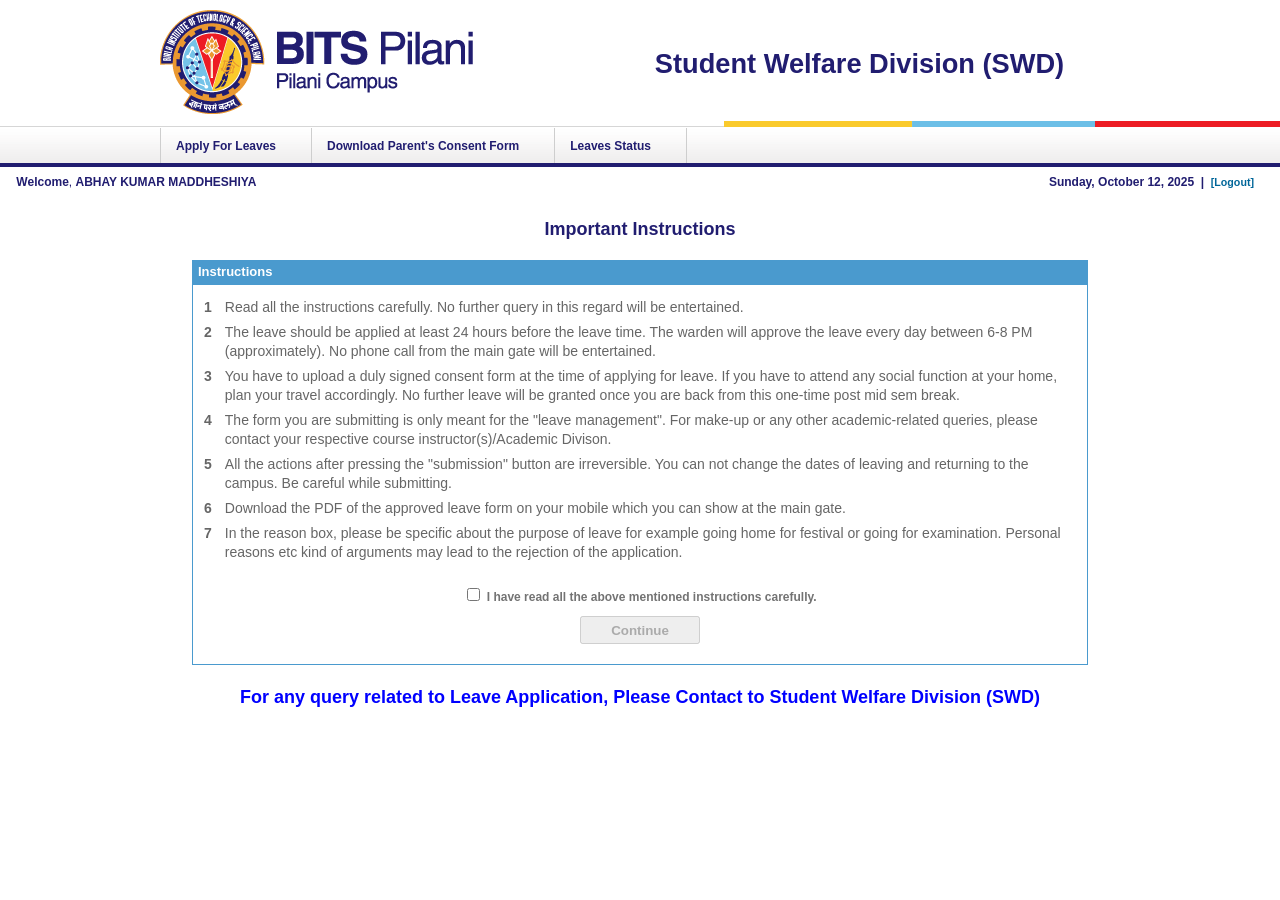
==== student/Instructions.html @ f285e9d9 "first commit" ====
<!DOCTYPE html>

<html>
<head>
    <title>Instructions</title>
    <link rel="shortcut icon" href="images/favicon.ico" />
    <link rel="stylesheet" type="text/css" href="css/mystyle.css" />
    <link type="text/css" href="css/reset.css" rel="stylesheet" />
    <link type="text/css" href="css/module.css" rel="stylesheet" />
    <link type="text/css" href="css/main.css" rel="stylesheet" />
    <link type="text/css" href="css/jquery.autocomplete.css" rel="stylesheet" />
    <script type="text/javascript" src="Scripts/jquery-1.4.1.min.js"></script>
    <script type="text/javascript" src="Scripts/jquery.colorbox.js"></script>
    <script type="text/javascript" src="Scripts/main.js"></script>
    <script type="text/javascript" src="Scripts/jquery.min.js"></script>
    <script type="text/javascript" src="Scripts/datetimepicker.js"></script>
    <script type="text/javascript" src="Scripts/Disable_rightclick.js"></script>
    <script type="text/javascript" src="Scripts/Footer.js"></script>
    <script type="text/javascript" src="Scripts/Disable_BackButton.js"></script>
    <script type="text/javascript" src="Scripts/jquery.autocomplete.js"></script>
    <link type="text/css" href="Datepicker/datepicker_style.css" rel="stylesheet" />
    <script type="text/javascript" src="Datepicker/jquery-1.7.2.min.js"></script>
    <script type="text/javascript" src="Datepicker/jquery-ui.js"></script>
    
    <script type="text/javascript">
        var window_style = "width=900,height=1000,toolbar=0,menubar=0,location=0,status=yes,scrollbars=yes,resizable=yes,left=50,top=50";
        function Popup_window(window_url) {
            window.open(window_url, "", window_style);
        }
        
        // Function to handle checkbox and button interaction
        function toggleContinueButton() {
            var checkbox = document.getElementById('chk_agree');
            var button = document.getElementById('btn_submit');
            
            if (checkbox.checked) {
                button.disabled = false;
            } else {
                button.disabled = true;
            }
        }
        
        // Function to handle form submission
        function handleSubmit() {
            alert('Continue button clicked! This would normally proceed to the leave application form.');
            // In a real application, this would redirect to the next page
            // window.location.href = 'LeaveApplication.html';
        }
    </script>
</head>
<body>
    <div id="main" align="center">
        <table id="t1" border="0" cellpadding="0" cellspacing="0" width="100%" bgcolor="White">
            <tr>
                <td>
                    <div id="Div1" align="left">
                        <div class="headerWrapper">
                            <div class="headerWrapperFix">
                                <h1 class="hidden">BITS Pilani</h1>
                                <div class="logoWrapper">
                                     <a href="#" class="logo" target="_blank">
                                         <img src="images/BITS_Pilani_campus_logo.gif" alt="BITS Logo" />
                                     </a>
                                </div>
                                 
                              <ul class="mainNav">
                                 <li><a href="Instructions.html">Apply For Leaves</a></li>
                                 <li><a href="https://academic.bits-pilani.ac.in/SWD/Student/Downloads/Parent's_Consent_Form.pdf" target="_blank">Download Parent's Consent Form</a></li>
                                 <li><a href="View_Application_Status_Step1.html">Leaves Status</a></li>
                            </ul>  
                           
                               <ul class="siteInfo" style="right: 110px; width: 380px; top: 8px; height: 50px">
                                    <li style="width: 435px">
                                        <p class="siteLog" style="text-align: center">
                                            <br />
                                            <span style="font-size: 0.9em"><span style="font-size: 1.1em">Student Welfare Division (SWD)</span> </span>
                                        </p>
                                    </li>
                                </ul>
                            </div>
                        </div>
                    </div>
                </td>
            </tr>
           <tr>
                <td class="body_txt_in" style="height: 30px">
                    <table id="UserInfo" style="width: 100%">
                        <tbody>
                            <tr>
                                <td width="70%" align="left" style="margin-left:45px ">
                                    <div> 
                                        <span style="color:#211d70" ><strong><span style="color:#211d70">&nbsp;&nbsp;&nbsp;&nbsp;W</span>elcome</strong>,</span>
                                        <span id="Name" style="display:inline-block;color:#211D70;font-weight:bold;width:469px;">ABHAY KUMAR MADDHESHIYA</span>
                                    </div>
                                </td>
                                <td width="30%"> 
                                    <table id="table_logout_details" width="100%">
                                        <tbody>
                                            <tr>
                                                <td>
                                                   <div id="div_logout" align="right" style="margin-right:20px">
                                                     <span id="lbl_current_date" style="color:#211D70;font-weight:bold;">Sunday, October 12, 2025</span>&nbsp;
                                                       <span id="lbl_spacer" style="color:#211D70;font-weight:bold;">|</span>&nbsp;
                                                   <a class="footer" href="SWD_Leave_PreProcessing.html"><strong><span style="font-size: 8pt">[Logout]</span></strong></a>
                                                    </div>
                                                </td>
                                            </tr>
                                        </tbody>
                                    </table>
                                </td>
                            </tr>
                        </tbody>
                    </table>
                </td>
            </tr>  
            <tr>
                <td>
                    <table align="center" border="0" cellpadding="0" cellspacing="0" width="100%" style="height: 300px">
                        <tr>
                            <td id="contentpane" style="width: 100%; vertical-align: top">
                                <div align="center">
                                    <br /><br />
                                    <div id="container">
                                        <table border="0" id="table_attendance_details" cellpadding="0" width="80%" cellspacing="0" >
                                            <tbody>
		                                        <tr valign="top">
			                                        <td class="head_already" style="height: 30px"> 
                                                <div style="text-align: center">
			                                            <span>Important Instructions</span>
                                                </div>
			                                         </td>
		                                        </tr>
	                                        </tbody>
	                                    </table><br />
                                    </div>

                                    <div id="main_div" align="center">
                                        <table border="0"  cellpadding="0" cellspacing="0" width="70%">
                                            <tbody>
	                                            <tr>
	                                                <td valign="top">  
	                                                    <table border="0" class="body_txt_in round_corner" cellpadding="0" cellspacing="0" style="width: 100%; height: 249px; border: 1px solid #4A9ACE;">
                                                            <tbody>
                                                                <tr>
			                                                        <td colspan="3" style="background-color: #4A9ACE; height: 22px;">
			                                                            <div class="boxHead">    
			                                                                <div class="heading">Instructions</div>
			                                                            </div>
			                                                        </td>
		                                                        </tr>
		       
		                                                        <tr>
		                                                            <td colspan="3" style="height: 10px;">
		                                                           	</td>
		                                                        </tr>

														<tr>
															<td colspan="3">
																<div align="left" style="margin-left:8px;margin-right:8px">
																	<table><tr><td><span style='font-size:14px'><strong>1</span></td><td style='width:5px'></td><td><span style='font-size:14px'>Read all the instructions carefully. No further query in this regard will be entertained.</span></td></tr></table>
                                                                        <table><tr><td><span style='font-size:14px'><strong>2</span></td><td style='width:5px'></td><td><span style='font-size:14px'>The leave should be applied at least 24 hours before the leave time. The warden will approve the leave every day between 6-8 PM (approximately). No phone call from the main gate will be entertained.</span></td></tr></table>
                                                                        <table><tr><td><span style='font-size:14px'><strong>3</span></td><td style='width:5px'></td><td><span style='font-size:14px'>You have to upload a duly signed consent form at the time of applying for leave. If you have to attend any social function at your home, plan your travel accordingly. No further leave will be granted once you are back from this one-time post mid sem break.</span></td></tr></table>
                                                                        <table><tr><td><span style='font-size:14px'><strong>4</span></td><td style='width:5px'></td><td><span style='font-size:14px'>The form you are submitting is only meant for the "leave management". For make-up or any other academic-related queries, please contact your respective course instructor(s)/Academic Divison.</span></td></tr></table>
                                                                        <table><tr><td><span style='font-size:14px'><strong>5</span></td><td style='width:5px'></td><td><span style='font-size:14px'>All the actions after pressing the "submission" button are irreversible. You can not change the dates of leaving and returning to the campus. Be careful while submitting.</span></td></tr></table>
                                                                        <table><tr><td><span style='font-size:14px'><strong>6</span></td><td style='width:5px'></td><td><span style='font-size:14px'>Download the PDF of the approved leave form on your mobile which you can show at the main gate.</span></td></tr></table>
                                                                        <table><tr><td><span style='font-size:14px'><strong>7</span></td><td style='width:5px'></td><td><span style='font-size:14px'>In the reason box, please be specific about the purpose of leave for example going home for festival or going for examination. Personal reasons etc kind of arguments may lead to the rejection of the application.</span></td></tr></table>
																</div>
															</td>
													</tr>

                                                                <tr><td colspan="3" style="height:20px"></td></tr>       
                                                                
                                                                <tr>
			                                                        <td colspan="3" >
			                                                            <div align="center" style="margin-left:8px;margin-right:8px">
			                                                                <span style="font-weight:bold;">
                                                                        <input id="chk_agree" type="checkbox" name="chk_agree" onchange="toggleContinueButton()" />
                                                                        <label for="chk_agree">I have read all the above mentioned instructions carefully.</label>
                                                                    </span>
                                                                </div>
			                                                        </td>
														</tr>

                                                                <tr><td colspan="3" style="height:10px"></td></tr> 
																
			                                                        <tr>
			                                                            <td colspan="3" style="height: 10px;">
                                                                        <div align="center">
                                                                            <input type="button" name="btn_submit" value="Continue" id="btn_submit" disabled="disabled" style="font-weight:bold;height:28px;width:120px;" onclick="handleSubmit()" />
                                                                        </div>
			                                                            </td>
			                                                        </tr>

                                                                <tr>
			                                                        <td colspan="3" style="height: 20px;">
			                                                        </td>
		                                                        </tr>
		                                                        </tbody>
		                                                    </table>
                                                    </td>
                                                </tr>
                                            </tbody>
                                        </table>
                                    </div>
	                                <br /><br />
	                                <div align="center">
                                        <span style="font-size:18px;color:blue"><strong>For any query related to Leave Application, Please Contact to Student Welfare Division (SWD)</strong></span>
                                    </div>
                                </div>
                            </td>
                        </tr>
                    </table>
                </td>
            </tr>
            <tr>
                <td>
                </td>
            </tr>
        </table>
    </div>
</body>
</html>
---- student/css/mystyle.css ----
body 
{
	
	margin: 0px;
	padding: 0px;
	
    
}

.gridview {
    font-family: Arial;
 background-color: #FFFFFF;
 border: solid 1px #CCCCCC;
}

.gridview td {
    padding: 3px;
    padding-left:10px
}

.gridview th {
    padding: 2px;
padding-left:10px
}

.gridViewHeader {
 background-color: #0066CC;
    color: #FFFFFF;
    padding: 4px 50px 4px 4px;
    text-align: left;
    border-width: 0px;
    border-collapse: collapse;
}

.gridViewRow {
 background-color: #99CCFF;
    color: #000000;
    border-width: 0px;
    border-collapse: collapse;
}

.gridViewAltRow {
 background-color: #FFFFFF;
 border-width: 0px;
 border-collapse: collapse;
}

.gridViewSelectedRow {
 background-color: #FFCC00;
 color: #666666;
 border-width: 0px;
 border-collapse: collapse;
}

.gridViewPager 
{
 background-color: #0066CC;
 color: #FFFFFF;
 text-align: left;
 padding: 0px;
}

.radius 
{
    border-radius: 4px;
}


footer#webfooter 
{
display: block;
width: 100%;
} 

.txt1{font:12px arial; color:#666;}
.boxHead
{
    height:24px; 
    background-color:#4A9ACE;
    } 
.heading
{
    float:left; display:inline; 
    padding:3px 0 0 5px; 
    font:bold 13px arial; 
    text-align:left; 
    color:#fff;
    }
    .input_readonly
{
    background-color:#F0F0F0;
    color:#303030;
    }
    
 .Error_dropDown 
 {
    background-color: #FFEBEB;
    border: 1px solid #E70031;
}
.red {
    color: #FF0000;
}
.showing .pageMenu {
	display: block;
	width: 171px;
	background-image: url(../image/pagemenu.gif);
	height: 25px;
	font-family: Tahoma, Arial, Helvetica, sans-serif;
	font-size: 13px;
	color: #B3331A;
	text-decoration: none;
	font-weight: bold;
	padding-top: 10px;
	padding-left: 40px;
	background-repeat: no-repeat;
}
p{
	padding:0px;
	margin-bottom:25px;
	margin-top: 0px;
	margin-right: 0px;
	margin-left: 0px;
}
form{
	padding:0px; margin:0px;
}
a img{
	border:0px;
}
h1{
	font:15px Arial, Helvetica, sans-serif;
	color:#B3331A;
	margin:0px; padding:0px;
	margin-bottom:15px;
}
h2{
	font:13px Arial, Helvetica, sans-serif;
	color:#444;
	font-weight:bold;
	margin-bottom:10px;
	margin-top:0px;
}
h3{
	font:12px Arial, Helvetica, sans-serif;
	color:#E69465;
	font-weight:bold;
	padding:0px;
	margin:0px; margin-bottom:10px;
	line-height:18px;
}
h4{
	font:14px Arial, Helvetica, sans-serif;
	color:#336699;
	font-weight:bold;
	padding:0px;
	margin:0px; margin-bottom:10px;
}

.top_menu{
	font:14px Arial, Helvetica, sans-serif;
	color:#FFFFFF;
	background:url(../image/bg_top_menu.gif) repeat-x;
}
	.top_menu ul{
		margin:0px;
		padding:0px;
		list-style:none;
	}
		.top_menu ul li{
			margin-left:28px;
			display:inline;
		}
		
		.top_menu ul li a{
			color:#FFFFFF;
			text-decoration:none;
			font-weight:bold;
			
		}
		.top_menu a:hover{
			color:#FBED51;
			text-decoration:none;
			font-weight:bold;
		}		

.fragCntBrdFull 
{
    border: 1px solid #CCCCCC;
}	
.topmenu_shadow{
	background:url(../image/bg_above_banner.gif) repeat-x;
}

.head_form{
	font:13px Tahoma, Arial, Helvetica, sans-serif;
	color:#B33117;
}
.dots_left_panel{
	background:url(../Graphic Era University_files/images/dots_left_panel.gif) 0px 6px repeat-x;
}
.input_quick{
	font:11px Arial, Helvetica, sans-serif;
	color:#999999;
	border:1px solid #D0CFCF;
	width:178px;
	padding-left:3px;
}

.txt10px{
	font:10px Arial, Helvetica, sans-serif;
	color:#B3331A;
	text-decoration:underline;
	padding-left:9px;
}
.right_border{
	background-image: url(../image/border_right.gif);
	background-repeat: repeat-y;
	background-position: left;
	padding-left:15px;
}
.right_border_in{
	background-image: url(../image/border_right.gif);
	background-repeat: repeat-y;
	background-position: left;
}
.home_welcome{
	font:16px Arial, Helvetica, sans-serif;
	color:#B33117;
}
.body_txt{
	font:12px/20px Arial, Helvetica, sans-serif;
	color:#666666;
}
.body_txt_in{
	color:#666666;
	/*padding-right:25px;*/
	font-family: Arial, Helvetica, sans-serif;
	font-size: 12px;
	line-height: 18px;
    width: 91%;
}
.body_txt_in a, .body_txt_in a:link, .body_txt_in a:visited{
	color:#211D70;
	/*	color:#666666;	*/
	text-decoration: 
	font:12px Arial, Helvetica, sans-serif;
}








#body_txt_in{
	color:#666666;
	padding-right:25px;
	font-family: Arial, Helvetica, sans-serif;
	font-size: 11px;
	line-height: 18px;
}
#body_txt_in1{
	color:#666666;
	padding-right:25px;
	font-family: Arial, Helvetica, sans-serif;
	font-size: 16px;
	line-height: 18px;
}
#body_txt_in a, #body_txt_in a:link, #body_txt_in a:visited{
	color:#211D70;
	font-family: Arial, Helvetica, sans-serif;
	font-size: 16px;
}
#nav
{
	background-color: #ffffff;
	
	width: 1024px;
	
	overflow: hidden;
	margin-left: auto;
	margin-right: auto;
}
#navbar
{
	background: #666666 url('../images/summer-nav-background.jpg') repeat-x;
	height: 35px;
}

#navbar ul
{
	list-style-type: none;
	margin: 0px;
	padding: 0px;
}

#navbar li
{
	float: left;
	padding-left: 18px;
	margin-left: 8px;
	margin-right: 8px;
	background-image: url('../images/summer-nav-bul.gif');
	background-repeat: no-repeat;
	background-position: 4px 13px;
	padding-top: 9px;
	font-size: 12px;
	font-weight: bold;
	
}

#navbar a:link, #navbar a:visited, #navbar a:active
{
	color: #ffffff;
	text-decoration: none;
}

#navbar a:hover
{
	text-decoration: underline;
}

 fieldset 
{
	-moz-border-radius: 5px;
	/*border:1px solid #000000; -- black border*/
	border:1px solid #cccccc;
}

label
{
	color:#737373;
	padding-left:25px;
	/*margin-left:26px;*/
}
.brdr_tpbtm{
/*	border-bottom:1px dotted #000;
	border-top:1px dotted #E5E5E5;
*/
	background:url(../images/dots_left_panel.gif) 0px 30px repeat-x;	
	background-color:#F7F7F7;
}
.brdr_dotted_btm{
	background:url(../images/dots_left_panel.gif) bottom repeat-x;	
}

.body_txt_in  .input{
	font:12px Arial, Helvetica, sans-serif;
	color:black;
	border:1px solid #CCCCCC;
	width:178px;
	padding-top:2px; padding-bottom:2px;
	padding-left:3px;
}
.body_txt_in  .label{
	font:12px Arial, Helvetica, sans-serif;
	color:black;
	border:1px solid #B4C1C7;
	width:178px;
	padding-top:2px; padding-bottom:2px;
	padding-left:3px;
}

.body_txt_in  .input1{
	
	
	
	border:1px solid #B4C1C7;
	width:178px;
	padding-top:2px; padding-bottom:2px;
	padding-left:3px;
}


.body_txt_in  .upload{
	font:11px Arial, Helvetica, sans-serif;
	color:#999999;
	border:1px solid #B4C1C7;
	width:406px;
	padding-top:2px; padding-bottom:2px;
	padding-left:3px;
}


.body_txt_in  .textarea{
	font:12px Arial, Helvetica, sans-serif;
   color:black;
	border:1px solid #CCCCCC;
	width:358px;
	padding-top:2px;
	padding-left:3px;
}

.body_txt_in  .select{
	font:12px Arial, Helvetica, sans-serif;
	color:black;
	width:178px;
	border:1px solid #CCCCCC;
	padding-top:2px;
	padding-left:3px;
}

.body_txt_in  .select1{
	font:12px Arial, Helvetica, sans-serif;
	color:black;
	width:44px;
	border:1px solid #B4C1C7;
	padding-top:2px;
	padding-left:3px;
}


.body_txt_in ul{
	margin:0px; margin-bottom:20px;
	padding:0px;
	padding-left:10px;
	list-style:none;
}
.body_txt_in li{
	margin-top:5px;
	padding-left:15px;
	background:url(../image/bullet_circle.gif) 0px 2px no-repeat;
}

.text16{
	font-family:Arial, Helvetica, sans-serif;
	font-size:16px;
	color:#336699;
}
.body_txt_in .text16_pad{
	font-family:Arial, Helvetica, sans-serif;
	font-size:16px;
	color:#336699;
	padding-bottom:5px;
	display:block;
}

.text12{
	font-family:Arial, Helvetica, sans-serif;
	font-size:12px;
	color:#336699;
}
.text12_gray{
	font-family:Arial, Helvetica, sans-serif;
	font-size:12px;
	color:#666666;
	line-height:16px;
}
.text12_lh22{
	font-family:Arial, Helvetica, sans-serif;
	font-size:12px;
	color:#336699;
	line-height:22px;
}

.red15px{
	font:15px Arial, Helvetica, sans-serif;
	color:#CC0000;
}
.txt20px{
	font-size:20px;
}

.text14{
	font-family:Arial, Helvetica, sans-serif;
	font-size:14px;
	color:#336699;
	line-height:18px;
}
.computer_tdbox{
	background-image:url(../image/img_computer_box.gif);
	background-repeat:no-repeat;
	width:229px;
	height:52px;
	font-family:Arial, Helvetica, sans-serif;
	font-size:11px;
	color:#5A5A5A;
}
.hrline{
 background-image:url(../images/hr_img.gif);
 background-repeat:repeat-x;
 	}



.slide_links{
	font:11px Tahoma, Arial, Helvetica, sans-serif;
	color:#999999;
	background:url(../image/bg_slides.gif) repeat-y;
}
	.slide_links ul{
		margin:0px;
		padding:0px;
		list-style:none;
	}
		.slide_links ul li{
			background:url(../image/bullet_slides.gif) 0px 4px no-repeat;
			margin:16px 0px 0px 26px;
			padding-left:13px;
		}
		
.Links{
	font:12px Arial, Helvetica, sans-serif;
	color:#211D70;
}
	.footer ul{
		margin:0px;
		padding:0px;
		list-style:none;
	}
		.footer ul li{
			margin-right:10px;
			display:inline;
		}
.web{
	font:11px Arial, Helvetica, sans-serif;
	color:#999999;
}

/*---------------------------------------Tab Styless Start-------------------------------------*/
.tab_button{
	font:13px Tahoma, Arial, Helvetica, sans-serif;
}
	.tab_button ul{
		padding:0px;
		margin:0px;
		list-style:none;
	}
		.tab_button ul li{
			margin:0px 0px 0px 0px;
			display:block;
			float:left;
			width:118px;
			line-height:26px;
		}
.tab_normal{
	color:#666666;
	padding-left:5px;
	padding-left:10px;
}
.tab_normal a{
	color:#666;
	text-decoration:none;
}
.tab_normal a:hover{
	color:#069;
	text-decoration:none;
}

.tab_selected{
	background:url(../image/bg_tab_selected.gif) no-repeat;
	color:#FFFFFF;
	padding-left:10px;
}
.tab_selected a{
	color:#FFFFFF;
	text-decoration:none;
}
.tab_selected a:hover{
	color:#FFFFFF;
	text-decoration:none;
}

.tab_box{
	border-bottom:1px solid #E6E6E6;
	border-left:1px solid #E6E6E6;
	border-right:1px solid #E6E6E6;
	font:11px/16px Tahoma, Arial, Helvetica, sans-serif;
	padding:20px 10px 5px 10px;
	color:#7C7C7C;
	background:#FAFAFB;
}
.tab_box .padleft18 a {
	text-decoration: none;
	color:#7C7C7C;	
}
.tab_box .padleft18 a:hover {
	text-decoration: none;
	color:#1C709D;
}

#news{
	z-index:2;
	position:absolute;
	visibility:visible;
	width:504px;
}
#events{
	z-index:2;
	position:absolute;
	visibility:hidden;
	width:504px;
}
#releases{
	z-index:2;
	visibility:hidden;
	position:absolute;
	visibility:hidden;
	width:504px;

}
/*-----------------------Tab Styless End---------------------*/
.months{
	font:11px Arial, Helvetica, sans-serif;
	color:#B33117;
	line-height:15px;
	text-align:center;
}
.dates{
	font:21px Arial, Helvetica, sans-serif;
	color:#B33117;
	text-align:center;
	line-height:16px;
}
.padleft18{
	padding-left:18px;
}
.tab_dots{
	background:url(../image/dots_tabs.gif) 0px 15px repeat-x;
	height:30px;
}

.seach_in{
	color:#666;
	font-family: Arial, Helvetica, sans-serif;
	font-size: 11px;
}
.search_box{
	border:1px solid #BBCCDD;
	}
.search_txt{
	background:url(../images/search_lens.gif) no-repeat;
	font:11px Arial, Helvetica, sans-serif;
	color:#999999;
	border:none;
	padding-left:25px;
	width:120px;
}

.page_head{
	color:#BD1B20;
	font-family: Arial, Helvetica, sans-serif;
	font-size: 18px;
}
.para_head{
	font:15px Arial, Helvetica, sans-serif;
	color:#B3331A;
}
.path{
	font:11px  Tahoma, Arial, Helvetica, sans-serif;
	color:#333333;
}
.path ul{
	margin:0px;
	padding:0px;
	list-style:none;
}
.path ul li{
	padding:0px;
	margin-right:6px;
	display:inline;
}
.path a{
	color:#B33117;
	text-decoration:none;
}
.path a:hover{
	color:#B33117;
	text-decoration:underline;
}
.img_pad{
	border:1px solid #CCCCCC;
	margin:0px 0px 5px 15px;
}
.img_pad_left{
	border:1px solid #CCCCCC;
	margin:0px 15px 5px 0px;
}

.border1pxSolid{
	border:1px solid #EAEAEA;
}
.rightmenu {
	height: 590px;
	overflow:hidden;
}
.padlt25{	
	padding-left:25px;
}
.padrt25{	
	padding-right:25px;
}

.dootted_sep_light{
	background:url(../images/dotted_sep_light.gif) repeat-x;
	margin-top:30px; margin-bottom:10px;
}
.brdr_vert{
	background:url(../images/vert_dot.gif) repeat-y center;
}
.names{
	font:11px Arial, Helvetica, sans-serif;
	color:#5A5A5A;
	padding-left:10px;
}
.bg_in_order{
	background:url(../images/bg_in_order_to.jpg) no-repeat;
	padding:18px;
}
.bg_in_order ul{
	margin:0px;
	padding:0px;
	list-style:none;
}
.bg_in_order ul li{
	background:url(../images/bullet_arrow.gif) 0px 6px no-repeat;
	margin:0px 0px 10px 5px;
	padding-left:20px;
}

.bg_geu_core{
	background:url(../images/bg_geu_core.jpg) no-repeat;
	padding:18px;
}
.bg_geu_core ul{
	margin:0px;
	padding:0px;
	list-style:none;
}
.bg_geu_core ul li{
	background:url(../images/bullet_arrow.gif) 0px 6px no-repeat;
	margin:0px 0px 10px 5px;
	padding-left:20px;
}

.img_academic{
	margin:0px 22px 5px 8px;
	border:1px solid #E6E6E6;
}
.img_infra{
	border:1px solid #E6E6E6;
	margin:0px 20px 0px 0px;
}

.infra_1{
	background:url(../images/bg_infra_1.gif) repeat-y;
	padding:23px 10px 20px 17px;
}
.infra_2{
	background:url(../images/bg_infra_2.gif) right top repeat-y;
	padding:23px 10px 20px 17px;
}
.vgradient{
	background:url(../images/vgradient_bg.gif) repeat-x;
	padding-top:20px;
}

.vgradient1{
	background:url(../images/vgradient_bg.gif) repeat-x;
}

.bullet_arrow{
	font-family:Arial, Helvetica, sans-serif;
}
.bullet_arrow ul{
	margin:0px;
	padding:0px;
	list-style:none;
}
.bullet_arrow ul li{
	background:url(../images/bullet_arrow.gif) 0px 6px no-repeat;
	margin:0px 0px 10px 5px;
	padding-left:20px;
}
.tick_mark{
	background:#FFFFFF url(../images/tick_mark.gif) 14px 13px no-repeat;
	padding:8px 10px 8px 39px;
}
.padlt10{
	padding-left:10px;
}

.pad_anbutton{
	padding-top:10px;
}
.pad_anbutton1{
	padding-top:10px;
	padding-left:25px;
}

hr{
	height:1px; 
	color:#EBEBEB;
}
.format_table {
}
.format_table td {
	background-color: #FFFFFF;
	font-size: 11px;
	font-family: Arial, Helvetica, sans-serif;
}

.pressdate{
	 font-size:18px;
	 color:#D7D8D6;
	 text-decoration:none;
}

a.viewmore, a.viewmore:link, a.viewmore:visited{
	color:#A4A4A4;
	text-decoration:none;	
}
a.viewmore:hover{
	color:#666666;
	text-decoration:none;		
}

a.linkblack, a.linkblack:link, a.linkblack:visited{
	color:#666666;
	text-decoration:none;
}
a.linkblack:hover{
	color:#666666;
	text-decoration:underline;
}

.body_txt_in a.linkblack_und, .body_txt_in a.linkblack_und:link, .body_txt_in a.linkblack_und:visited{
	color:#666666;
	text-decoration:underline;
	background:url(../images/backarrow.gif) no-repeat left;
	padding-left:13px;
}

.body_txt_in a.linkblack_und:hover{
	color:#666666;
	text-decoration:none;		
}





.galleryimage{
	padding:3px;
	border:1px #AAB6C2 solid;
}

.placements{
	border:1px solid #D3DBE3;
	font-size:11px;
	color:#666666;
	font:11px Arial, Helvetica, sans-serif;
}
.bluetext{
	color:#336699;
	text-decoration:none; 
}
.total16{
	font-size:16px;
	text-decoration:none;
	font-weight:bold;
	color:#BD1B20;
}

.submit{
	border:1px solid #D3DBE3;
	text-decoration:none;
	font:bold 11px Arial, Helvetica, sans-serif;
	cursor:pointer;
	background:#fff;
	color:#336699;
	line-height:20px;
}

.required{
	color:#FF0000;
	text-decoration:none;	
}
.red{
	color:#B3331A;
	text-decoration:none;	
	font-size:10px;
	font-family:Arial, Helvetica, sans-serif;
}

.head_already{
	color:#211D70;
	text-decoration:none;
	font:bold 18px Arial, Helvetica, sans-serif;
	
}
.brdr_btm{
	border-bottom:1px solid #CCCCCC;
}
.headbg{
	background:url(../images/headbg.gif) repeat-x;
	border-bottom:1px solid #D5D5D5;
}
.text10{
	font-size:10px;
	color:#878686;
}
.brdrall{
	border:1px solid #D5D5D5;
	padding:2px;
}
a.download_logo, a.download_logo:link, a.download_logo:visited{
	padding:5px;
	color:#336699;
	text-decoration:none;
	border:#999999 1px solid;
	display:block;
}
a.download_logo:hover{
	color:#990000;
	text-decoration:none;
}
.nextbtn{
	position:absolute;
	z-index:2;
	left: 430px;
	top: 206px;/*259px */
}
#panel a {
	font-family: Tahoma, Arial, Helvetica, sans-serif;
	font-size: 11px;
	font-weight: normal;
	line-height: 25px;
	padding-left: 30px;
	display: block;
	background:url(../images/bullet_redbox.gif) 14px 8px no-repeat;
/*
	background-image: url(../images/bullet_redbox.gif);
	background-repeat: no-repeat;
	background-position: 15px;
*/
	color: #666;
	text-decoration: none;
}
#panel a:hover {
	color: #333;
	text-decoration: none;
}
.txt10px a{
	color:#B3331A;
	text-decoration:underline;
}
.txt10px a:hover{
	color:#B3331A;
	text-decoration:underline;
}
.body_txt_in a, .body_txt_in a:link, .body_txt_in a:visited{
	color:#069;
	/*	color:#666666;	*/
	text-decoration:none;
}
.body_txt_in a:hover{
	color:#B33117;
	text-decoration:none;
}

.body_txt_in li a, .body_txt_in li a:link, .body_txt_in li a:visited{
	color:#666666;
	text-decoration:none;
}

.body_txt_in li a:hover{
	text-decoration:underline;	
}
.footer a{
	color:#666;
	text-decoration:none;
	font-size:11px;
}
.footer ul li a{
	color:#666;
	text-decoration:none;
	font-size:11px;
}
.footer a:hover{
	color:#666;
	text-decoration:underline;
}
.web a{
	color:#999999;
	text-decoration:none;
}
.web a:hover{
	color:#0572AB;
	text-decoration:none;
}
#thankyou{
	border:1px dotted #B9B9B9;
	padding:8px;
	margin-bottom:15px; margin-top:10px;
	color:#BE3834;
	text-align:center;
	background-color:#F7F7F7;
}
.thankyou{
	border:1px dotted #B9B9B9;
	padding:8px;
	margin-bottom:15px; margin-top:10px;
	color:#BE3834;
	text-align:center;
	background-color:#F7F7F7;
}
a.acrobat_reader, a.acrobat_reader:link, a.acrobat_reader:visited{
	color:#BE3935;
	text-decoration:none;
}

a.acrobat_reader:hover{
	text-decoration:underline;
}


a.blacklink_bold, a.blacklink_bold:link, a.blacklink_bold:visited{
	color:#666666;
	font-weight:bold;
	text-decoration:none;
}

a.blacklink_bold:hover{
	text-decoration:underline;
}


a.view_detail, a.view_detail:link, a.view_detail:visited{
/*	color:#B33117;*/
	text-decoration:none;
	padding-left:3px;
}
a.view_detail:hover{
	color:#B33117;
	text-decoration:underline;
}
.redtext13{
	color:#B3331A;
	text-decoration:none;
	font-size:13px;
}

.pad_img{
	padding-top:10px;
}
.img_pad_right{
	border:1px solid #CCCCCC;
	margin:0px 0px 5px 15px;
}

.bluetext13{
	color:#336699;
	font-size:13px;
	text-decoration:none; 
}

.img_brdr{
	border:1px solid #E6E6E6;
}

.padrt15{	
	padding-right:15px;
}



/*----sitemap----*/

.smpliner {
	background-image: url(../image/smp_dot.gif);
	background-repeat: repeat-y;
	background-position: right;
	}
	

.body_txt_in .smph2 
{
	font-family: Arial, Helvetica, sans-serif;
	font-size: 11px;
	color:#565656;
	text-decoration: none;
	padding-left: 5px;
	font-weight: bold;
}
.body_txt_in .smph2 a, .body_txt_in .smph2 a:link, .body_txt_in .smph2 a:active{
	color:#565656;
	text-decoration: none;
}
.body_txt_in .smph2 a:hover {
	color: #115EA9;
	text-decoration:none;
}
.body_txt_in .smplinks{
	font-family: Arial, Helvetica, sans-serif;
	font-size: 11px;
	font-weight: normal;
	color:#666666;
	text-decoration: none;
	padding-left:5px;
}
.body_txt_in .smplinks a, .body_txt_in .smplinks a:link, .body_txt_in .smplinks a:active{
	font-size: 11px;
	font-weight: normal;
	color:#666666;
	text-decoration: none;
}
.body_txt_in .smplinks a:hover{
	font-weight: normal;
	font-size: 11px;
	color:#565656;
	text-decoration: underline;
}



/*----sitemap----*/

.smpliner {
	background-image: url(../image/smp_dot.gif);
	background-repeat: repeat-y;
	background-position: right;
	}
	

#body_txt_in .smph2 
{
	font-family: Arial, Helvetica, sans-serif;
	font-size: 11px;
	color:#565656;
	text-decoration: none;
	padding-left: 5px;
	font-weight: bold;
}
#body_txt_in .smph2 a, #body_txt_in .smph2 a:link, #body_txt_in .smph2 a:active{
	color:#565656;
	text-decoration: none;
}
#body_txt_in .smph2 a:hover {
	color: #115EA9;
	text-decoration:none;
}
#body_txt_in .smplinks{
	font-family: Arial, Helvetica, sans-serif;
	font-size: 11px;
	font-weight: normal;
	color:#666666;
	text-decoration: none;
	padding-left:5px;
}
#body_txt_in .smplinks a, #body_txt_in .smplinks a:link, #body_txt_in .smplinks a:active{
	font-size: 11px;
	font-weight: normal;
	color:#666666;
	text-decoration: none;
}
#body_txt_in .smplinks a:hover{
	font-weight: normal;
	font-size: 11px;
	color:#565656;
	text-decoration: underline;
}
	
/*----------------Dated 09.04.09----------------*/
.form_number{
	font-family:Arial, Helvetica, sans-serif;
	font-size:14px;
}

.reg_inputfield{
	border-bottom:0px; /*dotted #999999 1px;*/
	border-top:0px;
	border-right:0px;	
	border-left:0px;
	font-size:11px;
	color:#666666;
	width:97%;
	height:15px;
	background:url(../images/reg_border.gif) repeat-x 0px 15px;
}



/*----------------------------------------------24.04.09--------------------------------------------------*/

.announcment_leftlinks{
	background:#FAFAFB;
	border-right:1px solid #E4E4E4;
	padding-top:40px;
	
}

.announcment{
	padding-top:20px;
}
.announcment a, .announcment a:link, .announcment a:visited{
	font-family:Arial, Helvetica, sans-serif;
	font-size:11px;
	color:#8A8A8A;
	text-decoration:none;
}
.announcment a:hover{
	color:#B3331A;
	text-decoration:none;
}


.announcment_leftlinks a, .announcment_leftlinks a:link, .announcment_leftlinks a:visited{
	font-weight:bold;
	font-family:Arial, Helvetica, sans-serif;
	font-size:11px;
	color:#8A8A8A;
	text-decoration:none;
}
.announcment_leftlinks a:hover{
	color:#B3331A;
	text-decoration:none;
}
.padtp20{
	padding-top:20px;
}

.announcment_box{
	border-bottom:1px solid #E6E6E6;
	border-left:1px solid #E6E6E6;
	border-right:1px solid #E6E6E6;
	border-top:1px solid #B3331A;	
	font:11px/16px Tahoma, Arial, Helvetica, sans-serif;
	padding:0px 10px 0px 0px;
	/*padding:20px 10px 5px 10px;*/
	color:#7C7C7C;
	background:#FAFAFB;
}
/*
.body_txt_in{
	color:#585858;
	padding-right:25px;
	font-family: "verdana", "Lucida Grande", "Segoe UI", Arial, Helvetica, Verdana, sans-serif;
	font-size: 11px;
	line-height: 18px;
	background: #fff
}
*/






/*.announcment_leftlinks{
	background:#EFEFEF;
	border-right:1px solid #E4E4E4;
	padding-top:50px;
	
}

.announcment{
	padding-top:20px;
}
.announcment a, .announcment a:link, .announcment a:visited{
	font-family:Arial, Helvetica, sans-serif;
	font-size:11px;
	color:#8A8A8A;
	text-decoration:none;
}
.announcment a:hover{
	color:#B3331A;
	text-decoration:none;
}


.announcment_leftlinks a, .announcment_leftlinks a:link, .announcment_leftlinks a:visited{
	font-weight:bold;
	font-family:Arial, Helvetica, sans-serif;
	font-size:11px;
	color:#8A8A8A;
	text-decoration:none;
}
.announcment_leftlinks a:hover{
	color:#B3331A;
	text-decoration:none;
}
*/
---- student/css/module.css ----
/*---- home page module styling----*/
.contentFix h2{
	font-size:2.4em;
	color:#211d70;
	overflow:hidden;
	letter-spacing:-1px;
}
.contentFix .hModuleWrapper .desc h2,
.contentFix .hModuleWrapperPlain .desc h2{
	width:300px;
}
.contentFix h2 a{
	color:#211d70;
	background: url(../images/nextBtnCarousel.png) no-repeat right center;
    float: left;
    padding: 3px 37px 3px 0;
}
.contentFix h2 span,
.contentFix h2 a span
{
	font-weight:bold;
}
.contentFix h3{
	color:#211d70;
    font-family:Arial, Helvetica, sans-serif;
	font-size:1.4em;
	font-weight:bold;
}
.col1 ul.details
{
	overflow:hidden;
}
.col1 p
{
	color:#333333;
	font-size:1.2em;
	margin-top:10px;
}

.homeTmplt .col1 p
{
	color:#333333;
	font-size:1.2em;
    margin-bottom: 13px;
    margin-top: 15px;
}
.col1 ul.panels{
	margin-top:5px;
}
.col1 ul.panels li
{
	border-bottom:1px solid #dedede;
	padding-right:5px;
	margin-right:5px;
	margin-top: 10px;
    padding-bottom: 10px;
}
.col1 ul.details li
{
	color:#666666;
	float:left;
	border-right:1px solid #666666;
	border-bottom:none;
	padding-right:5px;
	margin-right:5px;
	font-size:1.1em;
	padding-bottom: 0;
	margin-top:0;
}
.col1 ul.details li.last
{
	
	border-right:none;
	padding-right:0;
	margin-right:0;
}
.col1 ul.panels li.last{
	border-bottom:none;	
}
.readMore
{
	font-size:1.6em;
	font-weight:bold;
	border-top:1px solid #dedede;
	border-bottom:3px solid #211d70;
	overflow:hidden;
}

.readMore a{
	color:#211d70;
	padding:6px 16px 6px 0;
	float:left;
	background:url(../images/readmoreArrow.png) no-repeat right 11px;
	letter-spacing:-1px;
}
.readMoreLnk{
	color:#211D70;
	font-size:1.1em;
}
.col2 p
{
	color:#333333;
	font-size:1.2em;
	margin-top:15px;
	margin-bottom:13px;
}
.col3 p
{
	color:#333333;
	font-size:1.2em;
	margin-top:15px;
	margin-bottom:13px;
}
.oneCol{
	margin-top: 40px;	
}
 
.oneCol .researchBox
{
    background:url(../images/greyBg.gif) repeat-x;
	border: 1px solid #d5d5d5;
	overflow:hidden;
	padding:12px;
}
.oneCol h2
{
	float:left;
}
.oneCol a.more 
{
    background: url("../images/readmoreArrow.png") no-repeat scroll right 3px transparent;
    color: #211D70;
    float: right;
    font-family: Arial,Helvetica,sans-serif;
    font-size: 1.4em;
    font-weight: bold;
    margin: 5px 0px 0 0;
    padding: 0 16px 0 0;
	letter-spacing:-1px;
}
.oneCol ul.research 
{
    float: left;
    width: 100%;

}
.oneCol ul.research li 
{
	float: left;
    margin-right: 15px;
    width: 217px;
}
.oneCol h4{
	color:#211d70;
    font-family:Arial, Helvetica, sans-serif;
	font-size:1.2em;
	font-weight:bold;
	padding-top: 10px;
}
.oneCol p{
	color: #333333;
    font-size: 1.1em;
    margin-top: 3px;
	width: 226px;
}

/*---- about us page module styling----*/
.insideTmplt1 .col1 .hModuleWrapperPlain{
	margin-top: 10px;
    overflow: hidden;
    padding-bottom: 10px;
}
.insideTmplt1 .col1 .hModuleWrapperPlain .imgFrame{
	float:left;
	margin-right:10px;
	margin-top:0px;
}
.insideTmplt1 .col1 .hModuleWrapperPlain .desc{
	float:left;
	width:425px;
}
.insideTmplt1 .col1.articleDetails .hModuleWrapper .desc p{
	margin-top:5px;
	line-height:1.4em;
}
.insideTmplt1 .col1 .hModuleWrapperPlain .desc p{
	margin-top:0px;
	line-height:1.4em;
}
.insideTmplt1 .col1 .hModuleWrapperPlain .desc .name{
	font-weight:bold;
}
.insideTmplt1 .col1 .hModuleWrapper .desc .deg{
	font-size:1.2em;
	font-style:italic;
}
.insideTmplt1 .col1 .hModuleWrapperPlain .desc .homeLink{
	background: url(../images/listTypeArrowBullet.png) no-repeat right 4px;
	float: left;
    font-size: 1.2em;
    font-weight: bold;
    margin-top: 5px;
    padding-right: 10px;
}
.insideTmplt1 .col1 .hModuleWrapper .imgFrame{
	float:left;
	margin-right:10px;
	margin-top:0px;
}
.insideTmplt1 .col1 .hModuleWrapper .desc .imgFrame{
	margin-top:15px;
}
.insideTmplt1 .col1 .hModuleWrapper .desc .cDetails{
	font-size:1.2em;
	margin-top:10px;
}
.insideTmplt1 .col1 .hModuleWrapper .desc .cDetails span{
	font-weight:bold;
}
.insideTmplt1 .col1 .hModuleWrapper{
	overflow:auto;
	border-bottom:solid 1px #eaeaea;
	margin-bottom: 15px;
    padding-bottom: 10px;
	position:relative;
}
.insideTmplt1 .col1 .hModuleWrapper .desc{
	float:left;
	width:425px;
	
}
.insideTmplt1 .col1 .hModuleWrapper .desc .numListItem,
.insideTmplt1 .col1 .hModuleWrapperPlain  .numListItem{
	padding:10px 22px;
	font-size:1.2em;
}
.insideTmplt1 .col1 .hModuleWrapper .desc .numListItem li,
.insideTmplt1 .col1 .hModuleWrapperPlain  .numListItem li{
	margin-bottom:10px;
}

.insideTmplt1 .col1 .hModuleWrapper .desc .listItem{
	margin-top:15px;
}
.insideTmplt1 .col1 .hModuleWrapper .desc .listItem li{
	font-size: 1.4em;
	font-weight:bold;
	background: url(../images/readmoreArrow.png) no-repeat 0 3px;
	padding-left:16px;
	margin:5px 0;
}
.insideTmplt1 .col1 .hModuleWrapper .desc .listItem li ul li{
	font-size: .9em;
	font-weight:normal;
	background: url(../images/listTypeArrowBullet.png) no-repeat 0 4px;
}
.insideTmplt1 .col1 .hModuleWrapper .desc p{
	margin-top:10px;
	line-height:1.4em;
}
.insideTmplt1 .col1 .hModuleWrapper .desc p span{
	display:block;
}
.insideTmplt1 .col1 .hModuleWrapper  a.showMore,
.insideTmplt1 .col1 .hModuleWrapper  a.blueBtnSmall{
	position:absolute;
	right: 7px;
    top: 7px;
}
.insideTmplt1 .col1 .hModuleWrapper  a.showMore.off,
.insideTmplt1 .col1 .hModuleWrapper  a.blueBtnSmall{
	background: url(../images/showMoreBtnBg.gif) no-repeat left 0;
	font-size: 1.2em;
	font-weight:bold;
	color:#ffffff;
	padding-left:9px;
	height: 21px;
}
.insideTmplt1 .col1 .hModuleWrapper  a.showMore.off span,
.insideTmplt1 .col1 .hModuleWrapper  a.blueBtnSmall span{
	background: url(../images/showMoreBtnBg.gif) no-repeat right 0;
	display: inline-block;
    padding: 3px 9px 3px 0;
	height: 15px
}
.insideTmplt1 .col1 .hModuleWrapper  a.showMore.on{
	background: url(../images/showMoreBtnBg.gif) no-repeat left -21px;
	font-size: 1.2em;
	font-weight:bold;
	color:#ffffff;
	padding-left:9px;
	height: 21px;
}
.insideTmplt1 .col1 .hModuleWrapper  a.showMore.on span{
	background: url(../images/showMoreBtnBg.gif) no-repeat right -21px;
	display: inline-block;
    padding: 3px 9px 3px 0;
	height: 15px;
}
.insideTmplt1 .col2 p{
	color: #333333;
    font-size: 1.1em;
    margin-bottom: 21px;
	/*width: 245px;*/
	margin-top: 5px;
}
.insideTmplt1 h3{
	color: #333333;
    font-family: Arial,Helvetica,sans-serif;
    font-size: 1.4em;
    font-weight: bold;
	padding: 3px 0;
    /*width: 225px;*/
}
.insideTmplt1 .hModuleWrapper h3{
	color: #333333;
    font-family: Arial,Helvetica,sans-serif;
    font-size: 1.4em;
    font-weight: bold;
	padding: 3px 0;
    width: auto;
}
.insideTmplt1 .col1 .hModuleWrapper .desc li p{
	margin-top:5px;
	margin-bottom:10px;
}
.insideTmplt1 h3 a{
	color: #333333;
    font-weight: bold;
	padding:5px 26px 5px 0;
	background: url("../images/arrowbrown.png") no-repeat scroll right center transparent;

}
.insideTmplt1 h4{
	color: #333333;
    font-family: Arial,Helvetica,sans-serif;
    font-size: 1.2em;
    font-weight: bold;
	padding-top: 10px;

}
.insideTmplt1 .rSideLink{
	color: #333333;
    font-family: Arial,Helvetica,sans-serif;
    font-size: 1.2em;
    font-weight: bold;
	padding-top: 10px;
	float:left;
}
.abtCol2{
border-top: 3px solid #333333;
/*width:245px;*/
padding-top:10px;
padding-bottom:15px;
}
/* Starts Edited by nadeem 8.09.11 */
ul.eventscal{
border-top: 1px solid #d3d3d3;
margin-top:15px;
padding:0 0 15px 0;
overflow:hidden;
}
.viewAllLink {
	font-size:1.2em;
}
ul.eventscal li{
border-bottom: 1px solid #d3d3d3;
padding:8px 0 8px 0;
overflow:hidden;
}
ul.eventscal li .date{
font-size:24px;
font-weight:bold;
display:block;
width:30px;
float:left;
text-align:center;
}
ul.eventscal li .date span{
display:block;
font-size:14px;
font-weight:normal;
}
ul.eventscal li .description{
width:220px;
float:left;
margin-left:10px;
padding: 2px 0 0;
}
ul.eventscal li .description h4{
font-size:14px;
font-weight:bold;
padding:0;
}
ul.eventscal li .description p{

margin:0;
}
.event-list{
width:650px;
overflow:hidden;
}
.event-list p{
margin:0;
padding:0;
}
.event-list li{
border-bottom:1px solid #EEE;
padding-bottom:15px;
}
h3.event-name {
    color: #211d70;
    font-weight: bold;
    margin: 20px 0 0px 0;
    padding: 0;
	font-size:18px;
}
.event-description {
    margin: 0;
    padding: 3px 0;
	font-size:12px;
}
.event-time {
    color: #000000;
    font-weight: bold;
    line-height: 18px;
    margin: 0;
    padding: 0;
	font-size:12px;
}
.event-location-icon {
    background: url("../images/location.png") no-repeat;
    display: inline-block;
    height: 12px;
    width: 12px;
	margin:0 5px; 
}
.insideTmplt1 .col1 .hModuleWrapper .desc p.event-time{
	margin-top:0;
}
.insideTmplt1 .col1 .hModuleWrapper .desc p .event-location-icon{
	background: none;
	border-left:solid 1px #eaeaea;
    display: inline-block;
    height: 12px;
    width: 3px;
	margin:0 5px;
}
.event-location,
.insideTmplt1 .col1 .hModuleWrapper .desc p .event-location {
    color: #000000;
	font-size:12px;
	display:inline-block;
}

/* Ends Edited by nadeem 8.09.11 */


.insideTmplt1 .vlayout{
	overflow:auto;
}
.insideTmplt1 .vlayout li{
	float:left;
	margin-bottom: 45px;
    margin-right: 45px;
    width: 280px;
}
.insideTmplt1 .vlayout li.liOdd{
	clear:left;
}
.insideTmplt1 .vlayout li .lstItem{
	min-height:180px;
}
.insideTmplt1 .vlayout li h3{
	margin-top:10px;
}
.insideTmplt1 .vlayout li p{
	margin-top:10px;
}
.insideTmplt1 .vlayout li .info{
	margin:10px 0;
}
.insideTmplt1 .vlayout li .info p{
	margin:0 0 10px 0;
}
.insideTmplt1 .vlayout .listItems .imgFrame{
	float:left;
	margin-right:10px;
}

.insideTmplt1 .vlayout .listItems li{
	margin:0 0 0px 0;
	float:none;
	padding-bottom:10px;
	border-bottom:solid 1px #eaeaea;
}
.insideTmplt1 .vlayout .listItems li.last{
	border-bottom:none;
}
.insideTmplt1 .vlayout .listItems .desc{
	overflow:hidden;
}
.insideTmplt1 .vlayout .listItems .desc h3{
	margin-top:5px;
}
.insideTmplt1 .vlayout .listItems .desc p{
	margin-top:2px;
}

.insideTmplt1 .col2 .rSideModule{
	border-top: solid 3px #333333;
	padding-top:7px;
	margin-bottom:40px;
}
.insideTmplt1 .col2 .rSideModule h3{
	font-size:1.6em;
}
.insideTmplt1 .col2 .rSideModule.lst ul li{
	border-bottom: solid 1px #eaeaea;
	font-size:1.2em;
}
.insideTmplt1 .col2 .rSideModule.lst ul li a{
	background: url(../images/readmoreArrow.png) no-repeat right center;
	padding:5px 15px 5px 0;
	display:inline-block;
}
.twoCol .col1 a.linkButton {
    background: url("../images/linkButton.jpg") no-repeat scroll left 0 transparent;
    color: #FFFFFF;
    display: inline-block;
    font-size: 1.2em;
    font-weight: bold;
    margin-top: 5px;
    padding-left: 9px;
	margin-bottom: 15px;
	
}
.twoCol .col1 a.linkButton span{
    background: url("../images/linkButton.jpg") no-repeat scroll right 0 transparent;
    display: inline-block;
    padding: 3px 9px 3px 0;
}

/*---- accordian styling--------*/
.acc{
	border-top: solid 1px #eaeaea;
}
.acc li{
	border-bottom: solid 1px #eaeaea;
	
}
.acc li .accHead{
	background: url("../images/accArrow.png") no-repeat scroll right 12px transparent;
    color: #7D7C83;
    padding: 10px 0;
    width: auto;
	cursor:pointer;
	font-size:1.4em;
	font-weight:bold;
	letter-spacing:0;
}
.acc li .accHead.on{
	background: url("../images/accArrow.png") no-repeat scroll right -72px transparent;
    color: #211d70;
}
.acc li .desc{
	padding:0 0 10px 0;
}

.acc li ul li,
.col1 ul.lstItem li{
	background: url("../images/listTypeArrowBullet.png") no-repeat scroll 4px 8px transparent;
    border: medium none;
    font-size: 1.2em;
    margin: 0;
    padding: 5px 5px 5px 15px;
	
}
.col1 .acc li{
	background:none;
	padding:0;
	border-bottom: solid 1px #eaeaea;
}
table.tableGrid {
	border-collapse: collapse;
	margin: 15px 0 20px;
	font-size: 12px;
}

table.tableGrid td,
table.tableGrid th{
	text-align:left;
	padding:8px;
	color:#505050;
}
table.tableGrid th{
	font-size:12px;
	font-weight:bold;
	border-bottom: solid 2px #eaeaea;
	border-top: solid 2px #eaeaea;
}
table.tableGrid td{
	font-size:12px;
	border-top: solid 1px #eaeaea;
}
table.tableGrid tr:nth-child(even) td{
	background: #eaeaea;
}
.hiddenCont{
	display:none;
}
/*--------- table styling ---------------*/
table tr.odd td {
	background:#eaeaea;
}

.gallery tr td{
	padding:0 10px 10px 10px;
}
.gallery .pagi td {
	border-top: solid 1px #eaeaea;
	/*padding:8px 4px;*/
}
.gallery .pagination{
	float:right;
}
.gallery .pagination tr td{
	border:none;
} 
.pagination tr td{
	padding:0;
	margin:0;
	text-align:center;
	vertical-align:middle;
	padding:2px;
	border:none;
}
.pagination tr td a,
.pagination tr td span{
	font-size:11px;
	padding:3px 8px;
	margin:0;
	text-align:center;
	float:left;
	
}

.pagination tr td .aspNetDisabled
{
    background:#eaeaea;
}

.gallery .desc .title{
	margin-top:5px;
	font-weight:bold;
	color:#211D70;
}
.gallery .desc .details{
	margin-top:5px;
}
.gallery tr td span,
.resultCont .pagi tr td span{
	background:#eaeaea;
}
.col1 .resultCont .pagi td{
	border:none;
}


/*News Overlay styling*/
#cboxContent h2{
	font-size: 18px;
	color: #211d70;
	font-weight: bold;
	letter-spacing: -1px;
	padding: 0 0 10px 0;
}

#cboxContent h3{
	font-size: 14px;
	color: #000;
	padding: 0 0 20px 0;
	font-weight: bold;
	margin-top: -5px;
}

#cboxContent p{
	font-size: 12px;
	color: #000;
	padding: 0 0 10px 0;
}
/* Genereic Content Styling*/
/*.bullets li{
	padding-left: 15px !important;
	background: url(../images/bullet_generic.gif) no-repeat 0 5px !important;
	font-size: 12px !important;
	border-bottom: none !important;
	margin: 10px 0 0 0 !important;
}

.bullets li p{
	font-size: 12px !important;
	margin-top: 0 !important;
}

.bullets{
	padding-left: 15px !important;
	background: url(../images/bullet_generic.gif) no-repeat 0 5px !important;
	font-size: 12px !important;
	border-bottom: none !important;
	margin: 0 0 5px 0 !important;
	display: block;
}

.bullets p{
	font-size: 12px !important;
	margin: 0 0 5px 0 !important;
}

*/
.linkBullet{
	font-size: 12px;
	color: #211D70;
	text-decoration: none;
	padding-left: 15px;
	background: url(../images/link_bullet.png) no-repeat 0 50%;
	display: block;
	font-weight: bold
}

.linkBullet:hover{
	text-decoration: underline !important;
}
.numListItems{
	background:none;
	padding:10px;
	padding-left:25px;
	margin:0;
}
.numListItems li{
	font-size:1.2em;
	margin-bottom:5px;
}
.numListItems li p{
	font-size:1.1em;
}
.acc .numListItems li{ 
	border-bottom:none;
}




/*styling accordion and description content*/
.desc{
	font-size: 12px;
}

.desc h4{
		font-size: 18px;
		font-weight: bold;
		color: #333;
		margin-bottom: 5px;
		padding-top: 15px;
}

.desc h5{
		font-size: 16px;
		font-weight: bold;
		color: #333;
		margin-bottom: 5px;
		padding-top: 10px;
}

.desc h6{
		font-size: 14px;
		font-weight: bold;
		color: #333;
		margin-bottom: 5px;
		padding-top: 10px;
}

.desc p{
		font-size: 12px;
		margin: 0 0 10px 0;
}

.desc ul, .desc ol{
		font-size: 12px !important;
		border: none !important;
		padding: 15px 0 15px!important;
}

.desc ul li{
		font-size: 12px !important;
		border: none !important;
		padding: 0 0 7px 20px !important;
		background: transparent url(../images/bullet_generic.gif) no-repeat 0 5px !important;
}

.desc ol li{
		font-size: 12px !important;
		border: none !important;
		padding: 0 0 7px 5px !important;
		list-style-type: decimal !important;
		margin-left: 27px !important;
}
---- student/css/main.css ----
body 
{
    
   
}   
.datepicker 
{
    background: #fff url("../images/datepicker-icon.png") no-repeat scroll 97% center;
    border: 1px solid #aeaeae;
    border-radius: 1px;
    font-size: 12px;
    margin-top: 5px;
    outline: medium none;
    padding-left: 10px;
    width: 50%;
}

.left_margin
{
    margin-right:10px;
}
.font1
{
    font-size: 14px;
    font-family: Arial;
}ssss


.font2
{
    font-size: 12px;
    font-family: Arial;
}
a{
	text-decoration:none;
	color:#656565;
}
a:hover{
	color:#211d70;
}

.hidden{
	display:none;
}
.headerWrapper{
	background: url("../images/headerBg.gif") no-repeat scroll right top transparent;
    height: 167px;
    min-width: 960px;
}
.headerWrapper .headerWrapperFix{
	 height: 167px;
    margin: auto;
    position: relative;
    width: 960px;
}
.headerWrapper .headerWrapperFix .logoWrapper{
	position:relative;
    top: 10px;
}
.headerWrapper .headerWrapperFix .commonNav{
	position:absolute;
	right:0;
	top:0;
}
.headerWrapper .headerWrapperFix .commonNav li{
	float:left;
}
.headerWrapper .headerWrapperFix .commonNav li a{
	float:left;
	font-size:1.1em;
	border-right: solid 1px #e2e2e2;
	padding:5px 10px;
}
.headerWrapper .headerWrapperFix .commonNav li.last a{
	color: #fff;
	font-weight: bold;
	border-right: none;
	background: #211D70;
		
}
.headerWrapper .headerWrapperFix .commonNav li a:hover{
	xbackground:#eaeaea;
}
.headerWrapper .headerWrapperFix .mainNav{
	position:absolute;
    width: 960px;
	bottom:4px;
	border-left: solid 1px #cecece;
	z-index:999;
}
.headerWrapper .headerWrapperFix .mainNav li{
	float:left;
}
.headerWrapper .headerWrapperFix .mainNav li a{
	float:left;
	font-size:1.2em;
	font-weight:bold;
	color:#211d70;
	border-right: solid 1px #cecece;
	padding: 11px 35px 10px 15px;
	background: url(../images/navArrowIcon.png) no-repeat right 0;
}
.headerWrapper .headerWrapperFix .mainNav li a:hover,
.headerWrapper .headerWrapperFix .mainNav li.sel a,
.headerWrapper .headerWrapperFix .mainNav li.sel a:hover{
	background: url(../images/navArrowIcon.png) no-repeat right -36px;
}
.headerWrapper .headerWrapperFix .mainNav li.active{
	background: url(../images/mainNavBgActive.jpg) repeat-x 0 0;
}
.headerWrapper .headerWrapperFix .mainNav li.active a,
.headerWrapper .headerWrapperFix .mainNav li.active a:hover{
	background: url(../images/navArrowIcon.png) no-repeat right -72px;
}
.subNavD{

	display:block;
	left:-9999px;
	position:absolute;

}
.subNavWrapper .subNavCont{
	display:none;
}
.subNavD{
	border: 1px solid #c6c6c6;
    left: 0;
    position: absolute;
    top: 35px;
	width:960px;
	display:none;
	-moz-border-radius-bottomright:10px;
	-moz-border-radius-bottomleft:10px;
	border-bottom-right-radius: 10px;
	border-bottom-left-radius: 10px;
}

.subNavD .subNavCont{
	position:relative;
	overflow:hidden;
	display:block;
	background:#ffffff url(../images/subNavBg.jpg) repeat-x 0 0;
	border: solid 1px #ffffff;
	padding:15px 0;
	-moz-border-radius-bottomright:10px;
	-moz-border-radius-bottomleft:10px;
	border-bottom-right-radius: 10px;
	border-bottom-left-radius: 10px;
}
.subNavD ul,
.subNavD ul li ul
{
	float:left;
}
.subNavD ul li{
	margin:0 5px;
	float:left;
}
.subNavD ul li ul li
{
	float:none;
	margin-bottom:3px;
}
.subNavD ul li ul li a,
.subNavD ul li ul li a:hover
{
	float:none;
	border:none;
	font-weight:normal;
	font-size:1.2em;

}
.subNavD ul li ul li a{
	color:#333;
	width:200px;
	display: block;
	background: #dedede;
	padding: 5px 10px;
}
.subNavD ul li ul li a:hover{
	color:#fff;
	background: #211D70;
}

.subNavD .navLedg{
	color:#000000;
	font-size:1.2em;
	font-weight:bold;
	margin-bottom:8px;
	margin-left: 10px;
}
.subNavD .closeBtn{
	background: url(../images/subNavCloseBtn.png) no-repeat 0 0;
    border: medium none;
    height: 9px;
    overflow: hidden;
    padding: 0;
    position: absolute;
    text-indent: -999px;
    width: 10px;
	right:10px;
	top:10px;
}
.subNavD .closeBtn:hover{
	background: url(../images/subNavCloseBtn.png) no-repeat 0 0;
}

.headerWrapper .headerWrapperFix .searchWrapper{
	position: absolute;
    right: 0;
    top: 43px;
	width: 370px;
}
.headerWrapper .headerWrapperFix .searchWrapper input.searchInput{
	border: 1px solid #DCD9D9;
    float: left;
    font-size: 1.1em;
    height: 17px;
    margin-right: -4px;
    padding: 3px 10px;
    width: 270px;
	-moz-border-radius-topleft:5px 5px;
	-moz-border-radius-bottomleft:5px 5px;
	border-top-left-radius: 5px 5px;
	border-bottom-left-radius: 5px 5px;
}
.headerWrapper .headerWrapperFix .searchWrapper input.searchBtn{
 	border: 1px solid #DCD9D9;
    color: #858585;
    float: left;
    font-size: 1.2em;
    font-weight: bold;
    height: 25px;
    margin: 0;
    width: 75px;
	-moz-border-radius-topright:5px 5px;
	-moz-border-radius-bottomright:5px 5px;
	border-top-right-radius: 5px 5px;
	border-bottom-right-radius: 5px 5px;
}
.infoWrapper{
	overflow:hidden;
	border-bottom: solid 1px #d6d6d6;
	z-index:998;
}
.infoWrapper .breadCrumbWrapper{
	margin: auto;
    overflow: hidden;
    padding: 8px;
    width: 960px;
}
.infoWrapper .breadCrumbWrapper p,
.infoWrapper .breadCrumbWrapper .breadCrumb,
.infoWrapper .breadCrumbWrapper .breadCrumb li
{
	float:left;
}
.infoWrapper .breadCrumbWrapper p{
	font-size:1.2em;
	font-weight:bold;
	color:#211D70;
}
.infoWrapper .breadCrumbWrapper .breadCrumb{
	margin-left:10px;
	font-size:1.2em;
	color:#333333;
}
.infoWrapper .breadCrumbWrapper .breadCrumb a{
	background: url(../images/breadCrumbArrowIcon.png) no-repeat right center;
	padding-right: 15px;
	color:#211D70;
}

.infoWrapper .breadCrumbWrapper .breadCrumb .lnk{
	background: url(../images/breadCrumbArrowIcon.png) no-repeat right center;
	padding-right: 15px;
	color:#211D70;
}

.infoWrapper .breadCrumbWrapper .breadCrumb .home{
	background: url(../images/breadCrumbHomeIcon.png) no-repeat 0 0;
	padding-left:20px;
}
.siteInfo{
	padding: 8px;
    position: absolute;
    right: 0;
    top: 60px;
    width: 500px;
   
}
.siteInfo li{
	float:left;
	margin-left:20px;
	font-size:2.5em;
	color:#211D70;
	font-weight: bold;
	
}
.siteInfo li ul li{
	float:left;
	margin-left:5px;
	
}
.siteInfo li .addthis_toolbox{
	width: 140px;
	
	
}
.siteInfo li .printLnk{
	font-weight:bold;
	color:#211D70;
	background: url(../images/printIcon.png) no-repeat left center;
	padding-left:23px;
}
.siteInfo li .addThis1{
	font-weight:bold;
	color:#211D70;
	background: url(../images/iconTweeter.png) no-repeat left center;
	padding-left:16px;
	
}
.siteInfo li .addThis{
	font-weight:bold;
	color:#211D70;
	background: url(../images/iconFB.png) no-repeat left center;
	padding-left:16px;
	
}
.siteInfo li p span{
	font-weight:bold;
}


.navOvrlay{
	background:#ff0000;
	opacity:.2;
}
.bannerCarouselWrapper{
	background: url(../images/carouselBg.gif) repeat-x 0 0;
	padding-top:8px;
}
.bannerCarouselWrapper .carousel{
	width:960px;
	margin:auto;
	position:relative;
	border: 1px solid #ABABAB;
	background:#ffffff;
	overflow:hidden;
}
.bannerCarouselWrapper .carousel .msk{
	width:848px;
	height:315px;
	overflow:hidden;
	position:relative;
	background: transparent url(../images/35.gif) no-repeat 50% 50%;
}
.bannerCarouselWrapper .carousel .prevBtn{
	position:absolute;
	background: url(../images/prevBtnCarousel.png) no-repeat 0 0;
	left:15px;
	top:145px;
	width:30px;
	height:30px;
	overflow:hidden;
	text-indent:-999px;
}
.bannerCarouselWrapper .carousel .nextBtn{
	position:absolute;
	background: url(../images/nextBtnCarousel.png) no-repeat 0 0;
	right:15px;
	top:145px;
	width:30px;
	height:30px;
	overflow:hidden;
	text-indent:-999px;
}
.bannerCarouselWrapper .carousel li{
    height: 326px;
    position: absolute;
    width: 626px;
}
.bannerCarouselWrapper .carousel .bannerMsg{
	background: url("../images/alertRed.png") no-repeat scroll 27px 14px #EAEAEA;
    float: right;
    margin-right: 90px;
    margin-top: 110px;
    padding: 20px 20px 20px 90px;
	-moz-border-radius:7px;
	border-radius: 7px;
}
.bannerCarouselWrapper .carousel .bannerMsg h3,
.contentFix .bannerMsg h3{
	font-size:1.6em;
	font-weight:bold;
}

.bannerCarouselWrapper .carousel .bannerMsg li,
.contentFix .bannerMsg li{
	height:auto;
    position: relative;
    width: 315px;
	margin-bottom:15px;
	font-size:1.3em;
}
.contentFix .bannerMsg{
	background: url("../images/alertRed.png") no-repeat scroll 27px 14px #EAEAEA;
    xfloat: right;
    xmargin-right: 90px;
    xmargin-top: 110px;
	margin-bottom:15px;
    padding: 20px 20px 20px 90px;
	-moz-border-radius:7px;
	border-radius: 7px;
}
.bannerCarouselWrapper .carousel .carouselData{
	padding:25px;
	float:left;
}
.bannerCarouselWrapper .carousel .carouselData li{
    height:auto;
    position: relative;
    width: 315px;
	margin-bottom:15px;
	
}
.bannerCarouselWrapper .carousel .carouselData li h3{
   font-size:1.2em;
   font-weight:bold;
}
.bannerCarouselWrapper .carousel .carouselData li .timePlace{
	overflow:hidden;
}
.bannerCarouselWrapper .carousel .carouselData li .timePlace li{
   float:left;
   width:auto;
   border-right: solid 1px #696969;
   padding-right:10px;
   margin-right:10px;
   margin-bottom:5px;
}
.bannerCarouselWrapper .carousel .carouselData li .timePlace li.lst{
   float:left;
   width:auto;
   border-right: none;
   padding-right:0;
   margin-right:0;
}
.bannerCarouselWrapper .carousel .carouselData li .desc{
   font-size:1.2em;
}

.bannerCarouselWrapper .carousel li .qts{
	position:absolute;
	left:35px;
	bottom:30px;
	background:url(../images/qtsBg.png) no-repeat 0 0;
	color:#ffffff;
	padding: 31px 10px 4px 7px;
	font-size:2.4em;
	letter-spacing:-1px;
	line-height:100%;
	font-weight:bold;
}
.bannerCarouselWrapper .carousel li img{
	border: 7px solid #ffffff;
}
.bannerCarouselWrapper .carousel .carouselLedg{
	position: absolute;
    right: 0;
    top: 0;
    width: 328px;
    padding: 6px;
}
.bannerCarouselWrapper .carousel .carouselLedg li{
    padding: 9px 10px 9px 40px;
    width: auto;
	height:60px;
	border-bottom: 1px solid #fff;
	position:relative;
	background: #e0dfeb;
}
.bannerCarouselWrapper .carousel .carouselLedg li .slNo{
	color: #504d8e;
    font-size: 5.7em;
    font-weight: bold;
    letter-spacing: -3px;
    line-height: 45px;
	margin-right: 10px;
	margin-bottom:10px;
}
.bannerCarouselWrapper .carousel .carouselLedg li .title{
    font-size: 1.3em;
    font-weight: bold;
	color:#211d70;
}
.bannerCarouselWrapper .carousel .carouselLedg .timePlace{
	overflow:hidden;
}
.bannerCarouselWrapper .carousel .carouselLedg .timePlace li{
	float:left;
	width:auto;
	height:auto;
	padding:0;
	margin:0;
	border-right: solid 1px #696969;
	border-bottom:none;
	padding-right:5px;
	margin-right:5px;
	color:#696969;
	background: none;
}
.bannerCarouselWrapper .carousel .carouselLedg .timePlace li.lst{
	border:none;
}
.bannerCarouselWrapper .carousel .carouselLedg li .desc{
	color: #414141;
    font-size: 1.2em;
}
.bannerCarouselWrapper .carousel .carouselLedg li.sel{
	background:#211D70 url(../images/tabSelectBg.png) no-repeat right center;
}
.bannerCarouselWrapper .carousel .carouselLedg li.sel .slNo{
	color: #FFFFFF;
}
.bannerCarouselWrapper .carousel .carouselLedg li.lst{
	margin:0;
	border:none;
}
.bannerCarouselWrapper .carousel .carouselLedg li.sel h3{
	color:#fff;
}
.bannerCarouselWrapper .carousel .carouselLedg li.sel p.desc{
	color:#d3d2e2;
}
.bannerCarouselWrapper .carousel .carouselLedg li.sel .timePlace li{
	color:#a4a2c4;
}
.bannerCarouselWrapper .newsListWrapper{
	width:960px;
	margin:auto;
	overflow:hidden;
	margin-top:22px;
	height:108px;
}
.bannerCarouselWrapper .newsListWrapper h2{
	float:left;
	font-size:1.6em;
	font-weight:bold;
	color:#ffffff;
	padding-right:25px;
	border-right:solid 1px #8380af;
	margin-right:20px;
}
.bannerCarouselWrapper .newsListWrapper .newsList{
	float:left;
	width:800px;
}
.bannerCarouselWrapper .newsListWrapper .newsList li{
	float:left;
	width:100%;
}
.bannerCarouselWrapper .newsListWrapper .newsList li.lst{
	border-right:none;
}
.bannerCarouselWrapper .newsListWrapper .newsList li a{
	color:#ffffff;
	font-size:1.1em;
	padding-right:20px;
}
.bannerCarouselWrapper .newsListWrapper .mask{
	float:left;
	width:700px;
	height:20px;
	overflow:hidden;
}
.bannerCarouselWrapper .newsListWrapper .navCtrl{
	float:right;
	padding:0 15px;
	border-left:solid 1px #8380af;
	border-right:solid 1px #8380af;
}
.bannerCarouselWrapper .newsListWrapper .mask .newsList{
	float:left;
	position:relative;
}
.bannerCarouselWrapper .newsListWrapper .mask .newsList li{
	float:left;
	padding:2px 0;
}
.bannerCarouselWrapper .newsListWrapper .mask .newsList li a{
	font-size:1.2em;
	color:#ffffff;
}
.bannerCarouselWrapper .newsListWrapper .navCtrl .prevBtn{
	width:7px;
	height:13px;
	float:left;
	background: url(../images/newsListArrowL.png) no-repeat 0 0;
	margin-top:3px;
}
.bannerCarouselWrapper .newsListWrapper .navCtrl .nextBtn{
	width:7px;
	height:13px;
	float:left;
	background: url(../images/newsListArrowR.png) no-repeat 0 0;
	margin-top:3px;
}
.bannerCarouselWrapper .newsListWrapper .navCtrl .navLedg{
	font-size:1.6em;
	font-weight:bold;
	float:left;
	text-align:center;
	width:75px;
	color:#716fa4;
}
.bannerInsideWrapper{
	overflow:hidden;
	background: url(../images/insideBannerBg.gif) repeat-x 0 0;
}
.bannerInsideWrapper .bannerInsideFix{
	height: 270px;
    margin: auto;
    position: relative;
    width: 960px;
}
.bannerInsideWrapper .bannerInsideFix h1{
	font-size:4em;
	color:#ffffff;
	position:absolute;
	bottom:10px;
	letter-spacing:-1px;
}
.bannerInsideWrapper .bannerInsideFix h1 span{
	font-weight:bold;
}
.bannerInsideWrapper .bannerInsideFix .bannerCont{
	border: 1px solid #ABABAB;
	height:190px;
	position:relative;
	margin-top:11px;
}
.bannerInsideWrapper .bannerInsideFix .bannerCont .qts{
	background: url("../images/qtsBg.png") no-repeat scroll 0 0 transparent;
    bottom: 40px;
    color: #FFFFFF;
    font-size: 2.4em;
    letter-spacing: -1px;
    line-height: 100%;
    padding: 40px 10px 10px;
    position: absolute;
    right: 40px;
    width: 210px;
}
.bannerInsideWrapper .bannerInsideFix .bannerCont img{
	border: 7px solid #ffffff;
}

.contentWrapper{
	padding-bottom:40px;
	border-bottom: solid 1px #d6d6d6;
	xbackground: url(../images/contentBg.gif) no-repeat left bottom;
	padding-top: 35px;
}
.contentFix{
	width:960px;
	margin:auto;
}
.courseFinderWrapper{
	overflow:hidden;
	margin-top:-34px;
}
.courseFinderWrapper .courseFinderFix{
	width:960px;
	margin:auto;
}
.contentFix .threeCol{
	overflow:hidden;
}
.contentFix .threeCol .col1,
.contentFix .threeCol .col2,
.contentFix .threeCol .col3{
	float:left;
	width:280px;
	
}
.contentFix .threeCol .col1,
.contentFix .threeCol .col2{
	margin-right:59px;

}
.twoCol .contentWrapper{
	background: url(../images/twoColBg.gif) repeat-y center top;
}
.twoCol .contentWrapper.left{
	background: url(../images/twoColBgL.jpg) repeat-y center top;
}
.contentFix .twoCol{
	overflow:hidden;
}
.contentFix .twoCol .col1{
	float:left;
	width:100%;
}
.twoCol .contentWrapper.left .contentFix .twoCol .col1{
	float:right;
	margin-right:65px;
}
.twoCol .contentWrapper.left .contentFix .twoCol .col2{
	float:left;
	width:180px;
}
.twoCol .contentWrapper.left .contentFix .twoCol .col2 .rSideModule{
	border-top:none;
}
.twoCol .contentWrapper.left .contentFix .twoCol .col2 ul li a{
	background: url("../images/readmoreArrow.png") no-repeat scroll right center transparent;
    color: #211D70;
    display: inline-block;
    font-size: 1.4em;
    padding: 6px 22px 7px 0;
}
.contentFix .twoCol .col2{
	float:right;
	width:260px;
}
.imgFrame img
{
	border: 3px solid #ffffff;
}
.imgFrame,
.imgFrame
{
	border: 1px solid #c0c0c0;
	margin-top: 10px;
}

.footerWrapper,
.cpInfoFixWrapper{
	overflow:hidden;
	margin-top:-5px;
	background: url("../images/contentBg.gif") no-repeat scroll left top transparent;
	padding-top:10px;
}
.cpInfoFixWrapper{
	background:#f5f5f5;
	border-top: solid 1px #d5d5d5;
	margin-top:8px;
	padding-top:0;
}
.footerWrapper .footerFix,
.cpInfoFixWrapper .cpInfoFix
{
	width:960px;
	margin:auto;
	overflow:hidden;
}
.cpInfoFixWrapper .cpInfoFix{
	background: url(../images/companyBranding.gif) no-repeat right;
	height: 85px;
    padding: 8px;
}
.cpInfoFixWrapper .cpInfoFix p{
	width:400px;
	font-size:11px;
	color:#6d6d6d;
	margin-top:5px;
}
.cpInfoFixWrapper .cpInfoFix p.info{
	font-weight:bold;
}
.footerWrapper .footerFix h2{
	font-size:1.6em;
	color:#211D70;
	font-weight:bold;
	background: url(../images/quickLinkArrow.png) no-repeat right -12px;
	float:left;
	padding-right:20px;
	cursor:pointer;
	letter-spacing:-1px;
}
.footerWrapper .footerFix h2.on{
	font-size:1.6em;
	color:#211D70;
	font-weight:bold;
	background: url(../images/quickLinkArrow.png) no-repeat right 5px;
	float:left;
	padding-right:20px;
	cursor:pointer;
	letter-spacing:-1px;
}
.footerWrapper .footerFix ul{
	float:left;
	width:960px;
	margin-top: 10px;
	
}
.footerWrapper .footerFix ul li{
	float:left;
	width:200px;
}
.footerWrapper .footerFix ul li ul{
	margin-top: 5px;
	display:block;
}
.footerWrapper .footerFix ul li ul li{
	float:none;
	margin-top:3px;
}
.footerWrapper .footerFix ul li ul li a{
	font-size:1.2em;
}
.footerWrapper .footerFix h3{
	font-size:1.4em;
	color:#000000;
	font-weight:bold;
}

/*------ add this style setting -------------*/

/*---------- course finder module ---------------*/
.courseFinderWrapper .courseFinderFix .courseFinderBox{
	background: url(../images/courseFinderBg.jpg) repeat-x 0 0;
	border: solid 1px #d5d5d5;
	xheight:85px;
	overflow:hidden;
}
.courseFinderWrapper .courseFinderFix .courseFinderBox h2{
	font-size:1.8em;
	font-weight:bold;
	color:#211D70;
	padding:0 0 0 20px;
	float:left;
	background:url("../images/quickLinkArrow.png") no-repeat scroll left -10px transparent;
	cursor:pointer;
}
.courseFinderWrapper .courseFinderFix .courseFinderBox h2.on{
	font-size:1.8em;
	font-weight:bold;
	color:#211D70;
	padding:0 0 0 20px;
	float:left;
	background:url("../images/quickLinkArrow.png") no-repeat scroll left 6px transparent
}
.courseFinderWrapper .courseFinderFix .courseFinderBox .cTitle{
	
	overflow:hidden;
	 padding: 5px 10px;
}
.courseFinderWrapper .courseFinderFix .courseFinderBox .relLinks{
	float:right;
}
.courseFinderWrapper .courseFinderFix .courseFinderBox .relLinks li{
	float:left;
}
.courseFinderWrapper .courseFinderFix .courseFinderBox .relLinks li a{
	background: url("../images/readmoreArrow.png") no-repeat scroll right 5px transparent;
    color: #211D70;
    float: left;
    font-size: 1.6em;
    font-weight: bold;
    margin-right: 24px;
    padding-right: 25px;
	
}
.courseFinderWrapper .courseFinderFix .courseFinderBox .frmCtrls{
	padding:8px 0 10px 10px;
	overflow:hidden;
	height:30px;
	border-top: solid 1px #d5d5d5;
}
.courseFinderWrapper .courseFinderFix .courseFinderBox .frmCtrls li{
	float:left;
	margin-right:8px;
}
.courseFinderWrapper .courseFinderFix .courseFinderBox .frmCtrls li select{
	width:280px;
	padding:5px;
	border: solid 1px #dcd9d9;
	-moz-border-radius:5px;
	-moz-border-radius:5px;
	border-radius: 5px;
	border-radius: 5px;
}
.courseFinderWrapper .courseFinderFix .courseFinderBox .frmCtrls li input.findBtn{
	xpadding:2px 10px;
	width:66px;
	height:28px;
	border: solid 1px #211D70;
	background:#211D70;
	color:#ffffff;
	font-size:1.6em;
	font-weight:bold;
	-moz-border-radius:5px;
	-moz-border-radius:5px;
	border-radius: 5px;
	border-radius: 5px;
}


/*---------- right side carousel ----------*/
.sCarousel{
	position:relative;
}
.msk .cData{
	overflow:hidden;
}
.sCarousel .cntrl .prevBtn{
	background: url(../images/arrowbrownPrev.png) no-repeat 0 0;
	position:absolute;
	width:18px;
	height:18px;
	left:20px;
}
.sCarousel .cntrl .nextBtn{
	background: url(../images/arrowbrown.png) no-repeat 0 0;
	position:absolute;
	width:18px;
	height:18px;
	right:20px;
}
.cntrl ul.lgnd{
	position:absolute;
	bottom: -12px;
    left: 115px;
}
.cntrl ul li{
	float:left;
	background: url(../images/lgnd.png) no-repeat 0 0;	
	width:7px;
	height:7px;
	margin-right:3px;
}
.cntrl ul li.active{
	float:left;
	background: url(../images/lgnd.png) no-repeat 0 -7px;	
	width:7px;
	height:7px;
}
.siteLog {
 	color: #211D70;
    font-size: 1.1em;
}
.siteLog span{
	font-weight: bold;
}

 
table.facsHistory .dt{
	text-align:left;
	font-size:1.8em;
	font-weight:bold;
	width:145px;
	border-bottom: solid 1px #eaeaea;
	color:#211d70;
} 
table.facsHistory td,
table.facsHistory th{
	padding:10px 5px;
}

table.facsHistory .evnt{
	text-align:left;
	font-size:1.2em;
	border-bottom: solid 1px #eaeaea;
} 
table.facsHistory th.evnt,
table.facsHistory th.dt{
	text-align:left;
	font-size:1.8em;
	font-weight:bold;
	border-bottom: solid 1px #eaeaea;
	color:#211d70;
}

/*------------- start gallery list --------------------*/
.gallery{
	overflow:hidden;
}
.gallery li{
	float:left;
	width:198px;
	margin-right:20px;
	margin-bottom:35px;
}
.gallery li .desc{
	float:left;
	padding:0;

}
.gallery li .imgFrame{
	margin-top:0;
}
.gallery li .desc .title{
	font-size:1.2em;
	letter-spacing:0;
	font-weight:bold;
	color:#211D70;
}
.gallery .desc .title a{
	color:#211D70;
}
.gallery li p{
	margin-top:5px;
	color:#676767;
}
.galleryColBox{
	position:relative;
	float:left;
}
.galleryColBox:hover .vOverlay{
	display:block;
}
.vOverlay{
	position:absolute;
	left:0;
	top:0;
	display:none;
}
/*------------- end gallery list --------------------*/
/*------------- article -----------------------------*/
.readMoreLink{
	font-size:1.2em;
	font-weight:bold;
	margin-top:5px;
	float:left;
	background: url(../images/listTypeArrowBullet.png) no-repeat right center;
	padding-right:10px;
	color:#211D70;
}
.insideTmplt1 .col1.articleDetails .hModuleWrapperPlain .desc{
	float:none;
	width:auto;
}
.insideTmplt1 .col1.articleDetails .hModuleWrapperPlain .desc h3{
	width:auto;
	margin-top:10px;
}
.insideTmplt1 .col1.articleDetails .hModuleWrapperPlain.lSide .imgFrame{
	float:left;
	margin-right: 10px;
	margin-left: 0px;
}
.insideTmplt1 .col1.articleDetails .hModuleWrapperPlain.rSide .imgFrame{
	float:right;
	margin-right: 0px;
	margin-left: 10px;
}
.insideTmplt1 .col1.articleDetails .hModuleWrapperPlain ul{
	width:400px;
}
.insideTmplt1 .col1.articleDetails .hModuleWrapperPlain ul li{
	background:url(../images/listTypeArrowBullet) no-repeat 0 8px;
	padding:5px 0 5px 15px;
	font-size:1.2em;
}
/*----------- sitemap styling ------------------------*/
.siteMap,
.siteMap ul {
	background: url(../images/siteMapVBar.gif) repeat-y 3px 0;
	 margin-top: -10px;
    padding-left: 0;
    padding-top: 10px;
}
.siteMap  li{
	background: url(../images/siteMapHBar.png) no-repeat 0 10px;
	padding-left:35px;
}
.siteMap  li a{
	padding:4px 0 4px 30px;
	font-size:1.4em;
	display:inline-block;
}
.siteMap  li ul li a{
	padding:4px 0 4px 30px;
	font-size:1.2em;
	display:inline-block;
}
.siteMap  li ul li ul li a{
	padding:4px 0 4px 30px;
	font-size:1.1em;
	display:inline-block;
}
/*------- search result styling -------------*/
.insideTmplt1 .resultCont h3{
	width:auto;
	margin-top:15px;
	font-size:1.6em;
	
}
.insideTmplt1 .resultCont h3 a{
	background:none;
	font-weight:normal;
}
.insideTmplt1 .resultCont a span{
	font-weight:bold;
	color:#000000;
}
.col1 .resultCont p{
	margin-top:5px;
}
.col1 .resultCont .tLink{
	font-size:1.2em;
}
.col1 .resultCont tr td{
	border-bottom: solid 1px #eaeaea;
	padding: 5px 0 10px;
}
/* added on 1/10/2011*/
.siteInfo .imgFrame{
	border: none !important;
	margin-top: 0 !important;
}

.siteInfo .imgFrame img{
	border: none !important;
}

/*Browser Note*/
.browserNote{
		background:#feffd0;
		border-bottom: 1px solid #ccc;
		padding: 10px 0;
		width: 100%;
}

.browserNote .browserWrapper{
		width: 870px;
		margin: 0 auto;
		background: url(../images/alertRed.png) no-repeat left top;
		padding-left: 60px;
		overflow: hidden;
}

.browserNote .browserWrapper p{
		font-size: 12px;
		padding-left: 5px;
}

.browserNote .browserWrapper ul{
		float: left;
		margin-top: 5px;
}

.browserNote .browserWrapper ul li{
		padding: 0 5px;
		border-right: 1px solid #666;
		float: left;
}

.browserNote .browserWrapper ul li.last{
		padding: 0 5px;
		border-right: none;
		float: left;
}

.browserNote .browserWrapper a{
		font-size: 12px;
		color: #ff0000;
		display: block;
}
---- student/Datepicker/datepicker_style.css ----
/*! jQuery UI - v1.12.1 - 2016-09-14
* http://jqueryui.com
* Includes: core.css, accordion.css, autocomplete.css, menu.css, button.css, controlgroup.css, checkboxradio.css, datepicker.css, dialog.css, draggable.css, resizable.css, progressbar.css, selectable.css, selectmenu.css, slider.css, sortable.css, spinner.css, tabs.css, tooltip.css, theme.css
* To view and modify this theme, visit http://jqueryui.com/themeroller/?bgShadowXPos=&bgOverlayXPos=&bgErrorXPos=&bgHighlightXPos=&bgContentXPos=&bgHeaderXPos=&bgActiveXPos=&bgHoverXPos=&bgDefaultXPos=&bgShadowYPos=&bgOverlayYPos=&bgErrorYPos=&bgHighlightYPos=&bgContentYPos=&bgHeaderYPos=&bgActiveYPos=&bgHoverYPos=&bgDefaultYPos=&bgShadowRepeat=&bgOverlayRepeat=&bgErrorRepeat=&bgHighlightRepeat=&bgContentRepeat=&bgHeaderRepeat=&bgActiveRepeat=&bgHoverRepeat=&bgDefaultRepeat=&iconsHover=url(%22images%2Fui-icons_555555_256x240.png%22)&iconsHighlight=url(%22images%2Fui-icons_777620_256x240.png%22)&iconsHeader=url(%22images%2Fui-icons_444444_256x240.png%22)&iconsError=url(%22images%2Fui-icons_cc0000_256x240.png%22)&iconsDefault=url(%22images%2Fui-icons_777777_256x240.png%22)&iconsContent=url(%22images%2Fui-icons_444444_256x240.png%22)&iconsActive=url(%22images%2Fui-icons_ffffff_256x240.png%22)&bgImgUrlShadow=&bgImgUrlOverlay=&bgImgUrlHover=&bgImgUrlHighlight=&bgImgUrlHeader=&bgImgUrlError=&bgImgUrlDefault=&bgImgUrlContent=&bgImgUrlActive=&opacityFilterShadow=Alpha(Opacity%3D30)&opacityFilterOverlay=Alpha(Opacity%3D30)&opacityShadowPerc=30&opacityOverlayPerc=30&iconColorHover=%23555555&iconColorHighlight=%23777620&iconColorHeader=%23444444&iconColorError=%23cc0000&iconColorDefault=%23777777&iconColorContent=%23444444&iconColorActive=%23ffffff&bgImgOpacityShadow=0&bgImgOpacityOverlay=0&bgImgOpacityError=95&bgImgOpacityHighlight=55&bgImgOpacityContent=75&bgImgOpacityHeader=75&bgImgOpacityActive=65&bgImgOpacityHover=75&bgImgOpacityDefault=75&bgTextureShadow=flat&bgTextureOverlay=flat&bgTextureError=flat&bgTextureHighlight=flat&bgTextureContent=flat&bgTextureHeader=flat&bgTextureActive=flat&bgTextureHover=flat&bgTextureDefault=flat&cornerRadius=3px&fwDefault=normal&ffDefault=Arial%2CHelvetica%2Csans-serif&fsDefault=1em&cornerRadiusShadow=8px&thicknessShadow=5px&offsetLeftShadow=0px&offsetTopShadow=0px&opacityShadow=.3&bgColorShadow=%23666666&opacityOverlay=.3&bgColorOverlay=%23aaaaaa&fcError=%235f3f3f&borderColorError=%23f1a899&bgColorError=%23fddfdf&fcHighlight=%23777620&borderColorHighlight=%23dad55e&bgColorHighlight=%23fffa90&fcContent=%23333333&borderColorContent=%23dddddd&bgColorContent=%23ffffff&fcHeader=%23333333&borderColorHeader=%23dddddd&bgColorHeader=%23e9e9e9&fcActive=%23ffffff&borderColorActive=%23003eff&bgColorActive=%23007fff&fcHover=%232b2b2b&borderColorHover=%23cccccc&bgColorHover=%23ededed&fcDefault=%23454545&borderColorDefault=%23c5c5c5&bgColorDefault=%23f6f6f6
* Copyright jQuery Foundation and other contributors; Licensed MIT */

/* Layout helpers
----------------------------------*/
.ui-helper-hidden {
	display: none;
}
.ui-helper-hidden-accessible {
	border: 0;
	clip: rect(0 0 0 0);
	height: 1px;
	margin: -1px;
	overflow: hidden;
	padding: 0;
	position: absolute;
	width: 1px;
}
.ui-helper-reset {
	margin: 0;
	padding: 0;
	border: 0;
	outline: 0;
	line-height: 1.3;
	text-decoration: none;
	font-size: 100%;
	list-style: none;
}
.ui-helper-clearfix:before,
.ui-helper-clearfix:after {
	content: "";
	display: table;
	border-collapse: collapse;
}
.ui-helper-clearfix:after {
	clear: both;
}
.ui-helper-zfix {
	width: 100%;
	height: 100%;
	top: 0;
	left: 0;
	position: absolute;
	opacity: 0;
	filter:Alpha(Opacity=0); /* support: IE8 */
}

.ui-front {
	z-index: 100;
}


/* Interaction Cues
----------------------------------*/
.ui-state-disabled {
	cursor: default !important;
	pointer-events: none;
}


/* Icons
----------------------------------*/
.ui-icon {
	display: inline-block;
	vertical-align: middle;
	margin-top: -.25em;
	position: relative;
	text-indent: -99999px;
	overflow: hidden;
	background-repeat: no-repeat;
}

.ui-widget-icon-block {
	left: 50%;
	margin-left: -8px;
	display: block;
}

/* Misc visuals
----------------------------------*/

/* Overlays */
.ui-widget-overlay {
	position: fixed;
	top: 0;
	left: 0;
	width: 100%;
	height: 100%;
}
.ui-accordion .ui-accordion-header {
	display: block;
	cursor: pointer;
	position: relative;
	margin: 2px 0 0 0;
	padding: .5em .5em .5em .7em;
	font-size: 100%;
}
.ui-accordion .ui-accordion-content {
	padding: 1em 2.2em;
	border-top: 0;
	overflow: auto;
}
.ui-autocomplete {
	position: absolute;
	top: 0;
	left: 0;
	cursor: default;
}
.ui-menu {
	list-style: none;
	padding: 0;
	margin: 0;
	display: block;
	outline: 0;
}
.ui-menu .ui-menu {
	position: absolute;
}
.ui-menu .ui-menu-item {
	margin: 0;
	cursor: pointer;
	/* support: IE10, see #8844 */
	list-style-image: url("[data-uri]");
}
.ui-menu .ui-menu-item-wrapper {
	position: relative;
	padding: 3px 1em 3px .4em;
}
.ui-menu .ui-menu-divider {
	margin: 5px 0;
	height: 0;
	font-size: 0;
	line-height: 0;
	border-width: 1px 0 0 0;
}
.ui-menu .ui-state-focus,
.ui-menu .ui-state-active {
	margin: -1px;
}

/* icon support */
.ui-menu-icons {
	position: relative;
}
.ui-menu-icons .ui-menu-item-wrapper {
	padding-left: 2em;
}

/* left-aligned */
.ui-menu .ui-icon {
	position: absolute;
	top: 0;
	bottom: 0;
	left: .2em;
	margin: auto 0;
}

/* right-aligned */
.ui-menu .ui-menu-icon {
	left: auto;
	right: 0;
}
.ui-button {
	padding: .4em 1em;
	display: inline-block;
	position: relative;
	line-height: normal;
	margin-right: .1em;
	cursor: pointer;
	vertical-align: middle;
	text-align: center;
	-webkit-user-select: none;
	-moz-user-select: none;
	-ms-user-select: none;
	user-select: none;

	/* Support: IE <= 11 */
	overflow: visible;
}

.ui-button,
.ui-button:link,
.ui-button:visited,
.ui-button:hover,
.ui-button:active {
	text-decoration: none;
}

/* to make room for the icon, a width needs to be set here */
.ui-button-icon-only {
	width: 2em;
	box-sizing: border-box;
	text-indent: -9999px;
	white-space: nowrap;
}

/* no icon support for input elements */
input.ui-button.ui-button-icon-only {
	text-indent: 0;
}

/* button icon element(s) */
.ui-button-icon-only .ui-icon {
	position: absolute;
	top: 50%;
	left: 50%;
	margin-top: -8px;
	margin-left: -8px;
}

.ui-button.ui-icon-notext .ui-icon {
	padding: 0;
	width: 2.1em;
	height: 2.1em;
	text-indent: -9999px;
	white-space: nowrap;

}

input.ui-button.ui-icon-notext .ui-icon {
	width: auto;
	height: auto;
	text-indent: 0;
	white-space: normal;
	padding: .4em 1em;
}

/* workarounds */
/* Support: Firefox 5 - 40 */
input.ui-button::-moz-focus-inner,
button.ui-button::-moz-focus-inner {
	border: 0;
	padding: 0;
}
.ui-controlgroup {
	vertical-align: middle;
	display: inline-block;
}
.ui-controlgroup > .ui-controlgroup-item {
	float: left;
	margin-left: 0;
	margin-right: 0;
}
.ui-controlgroup > .ui-controlgroup-item:focus,
.ui-controlgroup > .ui-controlgroup-item.ui-visual-focus {
	z-index: 9999;
}
.ui-controlgroup-vertical > .ui-controlgroup-item {
	display: block;
	float: none;
	width: 100%;
	margin-top: 0;
	margin-bottom: 0;
	text-align: left;
}
.ui-controlgroup-vertical .ui-controlgroup-item {
	box-sizing: border-box;
}
.ui-controlgroup .ui-controlgroup-label {
	padding: .4em 1em;
}
.ui-controlgroup .ui-controlgroup-label span {
	font-size: 80%;
}
.ui-controlgroup-horizontal .ui-controlgroup-label + .ui-controlgroup-item {
	border-left: none;
}
.ui-controlgroup-vertical .ui-controlgroup-label + .ui-controlgroup-item {
	border-top: none;
}
.ui-controlgroup-horizontal .ui-controlgroup-label.ui-widget-content {
	border-right: none;
}
.ui-controlgroup-vertical .ui-controlgroup-label.ui-widget-content {
	border-bottom: none;
}

/* Spinner specific style fixes */
.ui-controlgroup-vertical .ui-spinner-input {

	/* Support: IE8 only, Android < 4.4 only */
	width: 75%;
	width: calc( 100% - 2.4em );
}
.ui-controlgroup-vertical .ui-spinner .ui-spinner-up {
	border-top-style: solid;
}

.ui-checkboxradio-label .ui-icon-background {
	box-shadow: inset 1px 1px 1px #ccc;
	border-radius: .12em;
	border: none;
}
.ui-checkboxradio-radio-label .ui-icon-background {
	width: 16px;
	height: 16px;
	border-radius: 1em;
	overflow: visible;
	border: none;
}
.ui-checkboxradio-radio-label.ui-checkboxradio-checked .ui-icon,
.ui-checkboxradio-radio-label.ui-checkboxradio-checked:hover .ui-icon {
	background-image: none;
	width: 8px;
	height: 8px;
	border-width: 4px;
	border-style: solid;
}
.ui-checkboxradio-disabled {
	pointer-events: none;
}
.ui-datepicker {
	width: 17em;
	padding: .2em .2em 0;
	display: none;
}
.ui-datepicker .ui-datepicker-header {
	position: relative;
	padding: .2em 0;
}
.ui-datepicker .ui-datepicker-prev,
.ui-datepicker .ui-datepicker-next {
	position: absolute;
	top: 2px;
	width: 1.8em;
	height: 1.8em;
}
.ui-datepicker .ui-datepicker-prev-hover,
.ui-datepicker .ui-datepicker-next-hover {
	top: 1px;
}
.ui-datepicker .ui-datepicker-prev {
	left: 2px;
}
.ui-datepicker .ui-datepicker-next {
	right: 2px;
}
.ui-datepicker .ui-datepicker-prev-hover {
	left: 1px;
}
.ui-datepicker .ui-datepicker-next-hover {
	right: 1px;
}
.ui-datepicker .ui-datepicker-prev span,
.ui-datepicker .ui-datepicker-next span {
	display: block;
	position: absolute;
	left: 50%;
	margin-left: -8px;
	top: 50%;
	margin-top: -8px;
}
.ui-datepicker .ui-datepicker-title {
	margin: 0 2.3em;
	line-height: 1.8em;
	text-align: center;
}
.ui-datepicker .ui-datepicker-title select {
	font-size: 1em;
	margin: 1px 0;
}
.ui-datepicker select.ui-datepicker-month,
.ui-datepicker select.ui-datepicker-year {
	width: 45%;
}
.ui-datepicker table {
	width: 100%;
	font-size: .9em;
	border-collapse: collapse;
	margin: 0 0 .4em;
}
.ui-datepicker th {
	padding: .7em .3em;
	text-align: center;
	font-weight: bold;
	border: 0;
}
.ui-datepicker td {
	border: 0;
	padding: 1px;
}
.ui-datepicker td span,
.ui-datepicker td a {
	display: block;
	padding: .2em;
	text-align: right;
	text-decoration: none;
}
.ui-datepicker .ui-datepicker-buttonpane {
	background-image: none;
	margin: .7em 0 0 0;
	padding: 0 .2em;
	border-left: 0;
	border-right: 0;
	border-bottom: 0;
}
.ui-datepicker .ui-datepicker-buttonpane button {
	float: right;
	margin: .5em .2em .4em;
	cursor: pointer;
	padding: .2em .6em .3em .6em;
	width: auto;
	overflow: visible;
}
.ui-datepicker .ui-datepicker-buttonpane button.ui-datepicker-current {
	float: left;
}

/* with multiple calendars */
.ui-datepicker.ui-datepicker-multi {
	width: auto;
}
.ui-datepicker-multi .ui-datepicker-group {
	float: left;
}
.ui-datepicker-multi .ui-datepicker-group table {
	width: 95%;
	margin: 0 auto .4em;
}
.ui-datepicker-multi-2 .ui-datepicker-group {
	width: 50%;
}
.ui-datepicker-multi-3 .ui-datepicker-group {
	width: 33.3%;
}
.ui-datepicker-multi-4 .ui-datepicker-group {
	width: 25%;
}
.ui-datepicker-multi .ui-datepicker-group-last .ui-datepicker-header,
.ui-datepicker-multi .ui-datepicker-group-middle .ui-datepicker-header {
	border-left-width: 0;
}
.ui-datepicker-multi .ui-datepicker-buttonpane {
	clear: left;
}
.ui-datepicker-row-break {
	clear: both;
	width: 100%;
	font-size: 0;
}

/* RTL support */
.ui-datepicker-rtl {
	direction: rtl;
}
.ui-datepicker-rtl .ui-datepicker-prev {
	right: 2px;
	left: auto;
}
.ui-datepicker-rtl .ui-datepicker-next {
	left: 2px;
	right: auto;
}
.ui-datepicker-rtl .ui-datepicker-prev:hover {
	right: 1px;
	left: auto;
}
.ui-datepicker-rtl .ui-datepicker-next:hover {
	left: 1px;
	right: auto;
}
.ui-datepicker-rtl .ui-datepicker-buttonpane {
	clear: right;
}
.ui-datepicker-rtl .ui-datepicker-buttonpane button {
	float: left;
}
.ui-datepicker-rtl .ui-datepicker-buttonpane button.ui-datepicker-current,
.ui-datepicker-rtl .ui-datepicker-group {
	float: right;
}
.ui-datepicker-rtl .ui-datepicker-group-last .ui-datepicker-header,
.ui-datepicker-rtl .ui-datepicker-group-middle .ui-datepicker-header {
	border-right-width: 0;
	border-left-width: 1px;
}

/* Icons */
.ui-datepicker .ui-icon {
	display: block;
	text-indent: -99999px;
	overflow: hidden;
	background-repeat: no-repeat;
	left: .5em;
	top: .3em;
}
.ui-dialog {
	position: absolute;
	top: 0;
	left: 0;
	padding: .2em;
	outline: 0;
}
.ui-dialog .ui-dialog-titlebar {
	padding: .4em 1em;
	position: relative;
}
.ui-dialog .ui-dialog-title {
	float: left;
	margin: .1em 0;
	white-space: nowrap;
	width: 90%;
	overflow: hidden;
	text-overflow: ellipsis;
}
.ui-dialog .ui-dialog-titlebar-close {
	position: absolute;
	right: .3em;
	top: 50%;
	width: 20px;
	margin: -10px 0 0 0;
	padding: 1px;
	height: 20px;
}
.ui-dialog .ui-dialog-content {
	position: relative;
	border: 0;
	padding: .5em 1em;
	background: none;
	overflow: auto;
}
.ui-dialog .ui-dialog-buttonpane {
	text-align: left;
	border-width: 1px 0 0 0;
	background-image: none;
	margin-top: .5em;
	padding: .3em 1em .5em .4em;
}
.ui-dialog .ui-dialog-buttonpane .ui-dialog-buttonset {
	float: right;
}
.ui-dialog .ui-dialog-buttonpane button {
	margin: .5em .4em .5em 0;
	cursor: pointer;
}
.ui-dialog .ui-resizable-n {
	height: 2px;
	top: 0;
}
.ui-dialog .ui-resizable-e {
	width: 2px;
	right: 0;
}
.ui-dialog .ui-resizable-s {
	height: 2px;
	bottom: 0;
}
.ui-dialog .ui-resizable-w {
	width: 2px;
	left: 0;
}
.ui-dialog .ui-resizable-se,
.ui-dialog .ui-resizable-sw,
.ui-dialog .ui-resizable-ne,
.ui-dialog .ui-resizable-nw {
	width: 7px;
	height: 7px;
}
.ui-dialog .ui-resizable-se {
	right: 0;
	bottom: 0;
}
.ui-dialog .ui-resizable-sw {
	left: 0;
	bottom: 0;
}
.ui-dialog .ui-resizable-ne {
	right: 0;
	top: 0;
}
.ui-dialog .ui-resizable-nw {
	left: 0;
	top: 0;
}
.ui-draggable .ui-dialog-titlebar {
	cursor: move;
}
.ui-draggable-handle {
	-ms-touch-action: none;
	touch-action: none;
}
.ui-resizable {
	position: relative;
}
.ui-resizable-handle {
	position: absolute;
	font-size: 0.1px;
	display: block;
	-ms-touch-action: none;
	touch-action: none;
}
.ui-resizable-disabled .ui-resizable-handle,
.ui-resizable-autohide .ui-resizable-handle {
	display: none;
}
.ui-resizable-n {
	cursor: n-resize;
	height: 7px;
	width: 100%;
	top: -5px;
	left: 0;
}
.ui-resizable-s {
	cursor: s-resize;
	height: 7px;
	width: 100%;
	bottom: -5px;
	left: 0;
}
.ui-resizable-e {
	cursor: e-resize;
	width: 7px;
	right: -5px;
	top: 0;
	height: 100%;
}
.ui-resizable-w {
	cursor: w-resize;
	width: 7px;
	left: -5px;
	top: 0;
	height: 100%;
}
.ui-resizable-se {
	cursor: se-resize;
	width: 12px;
	height: 12px;
	right: 1px;
	bottom: 1px;
}
.ui-resizable-sw {
	cursor: sw-resize;
	width: 9px;
	height: 9px;
	left: -5px;
	bottom: -5px;
}
.ui-resizable-nw {
	cursor: nw-resize;
	width: 9px;
	height: 9px;
	left: -5px;
	top: -5px;
}
.ui-resizable-ne {
	cursor: ne-resize;
	width: 9px;
	height: 9px;
	right: -5px;
	top: -5px;
}
.ui-progressbar {
	height: 2em;
	text-align: left;
	overflow: hidden;
}
.ui-progressbar .ui-progressbar-value {
	margin: -1px;
	height: 100%;
}
.ui-progressbar .ui-progressbar-overlay {
	background: url("[data-uri]");
	height: 100%;
	filter: alpha(opacity=25); /* support: IE8 */
	opacity: 0.25;
}
.ui-progressbar-indeterminate .ui-progressbar-value {
	background-image: none;
}
.ui-selectable {
	-ms-touch-action: none;
	touch-action: none;
}
.ui-selectable-helper {
	position: absolute;
	z-index: 100;
	border: 1px dotted black;
}
.ui-selectmenu-menu {
	padding: 0;
	margin: 0;
	position: absolute;
	top: 0;
	left: 0;
	display: none;
}
.ui-selectmenu-menu .ui-menu {
	overflow: auto;
	overflow-x: hidden;
	padding-bottom: 1px;
}
.ui-selectmenu-menu .ui-menu .ui-selectmenu-optgroup {
	font-size: 1em;
	font-weight: bold;
	line-height: 1.5;
	padding: 2px 0.4em;
	margin: 0.5em 0 0 0;
	height: auto;
	border: 0;
}
.ui-selectmenu-open {
	display: block;
}
.ui-selectmenu-text {
	display: block;
	margin-right: 20px;
	overflow: hidden;
	text-overflow: ellipsis;
}
.ui-selectmenu-button.ui-button {
	text-align: left;
	white-space: nowrap;
	width: 14em;
}
.ui-selectmenu-icon.ui-icon {
	float: right;
	margin-top: 0;
}
.ui-slider {
	position: relative;
	text-align: left;
}
.ui-slider .ui-slider-handle {
	position: absolute;
	z-index: 2;
	width: 1.2em;
	height: 1.2em;
	cursor: default;
	-ms-touch-action: none;
	touch-action: none;
}
.ui-slider .ui-slider-range {
	position: absolute;
	z-index: 1;
	font-size: .7em;
	display: block;
	border: 0;
	background-position: 0 0;
}

/* support: IE8 - See #6727 */
.ui-slider.ui-state-disabled .ui-slider-handle,
.ui-slider.ui-state-disabled .ui-slider-range {
	filter: inherit;
}

.ui-slider-horizontal {
	height: .8em;
}
.ui-slider-horizontal .ui-slider-handle {
	top: -.3em;
	margin-left: -.6em;
}
.ui-slider-horizontal .ui-slider-range {
	top: 0;
	height: 100%;
}
.ui-slider-horizontal .ui-slider-range-min {
	left: 0;
}
.ui-slider-horizontal .ui-slider-range-max {
	right: 0;
}

.ui-slider-vertical {
	width: .8em;
	height: 100px;
}
.ui-slider-vertical .ui-slider-handle {
	left: -.3em;
	margin-left: 0;
	margin-bottom: -.6em;
}
.ui-slider-vertical .ui-slider-range {
	left: 0;
	width: 100%;
}
.ui-slider-vertical .ui-slider-range-min {
	bottom: 0;
}
.ui-slider-vertical .ui-slider-range-max {
	top: 0;
}
.ui-sortable-handle {
	-ms-touch-action: none;
	touch-action: none;
}
.ui-spinner {
	position: relative;
	display: inline-block;
	overflow: hidden;
	padding: 0;
	vertical-align: middle;
}
.ui-spinner-input {
	border: none;
	background: none;
	color: inherit;
	padding: .222em 0;
	margin: .2em 0;
	vertical-align: middle;
	margin-left: .4em;
	margin-right: 2em;
}
.ui-spinner-button {
	width: 1.6em;
	height: 50%;
	font-size: .5em;
	padding: 0;
	margin: 0;
	text-align: center;
	position: absolute;
	cursor: default;
	display: block;
	overflow: hidden;
	right: 0;
}
/* more specificity required here to override default borders */
.ui-spinner a.ui-spinner-button {
	border-top-style: none;
	border-bottom-style: none;
	border-right-style: none;
}
.ui-spinner-up {
	top: 0;
}
.ui-spinner-down {
	bottom: 0;
}
.ui-tabs {
	position: relative;/* position: relative prevents IE scroll bug (element with position: relative inside container with overflow: auto appear as "fixed") */
	padding: .2em;
}
.ui-tabs .ui-tabs-nav {
	margin: 0;
	padding: .2em .2em 0;
}
.ui-tabs .ui-tabs-nav li {
	list-style: none;
	float: left;
	position: relative;
	top: 0;
	margin: 1px .2em 0 0;
	border-bottom-width: 0;
	padding: 0;
	white-space: nowrap;
}
.ui-tabs .ui-tabs-nav .ui-tabs-anchor {
	float: left;
	padding: .5em 1em;
	text-decoration: none;
}
.ui-tabs .ui-tabs-nav li.ui-tabs-active {
	margin-bottom: -1px;
	padding-bottom: 1px;
}
.ui-tabs .ui-tabs-nav li.ui-tabs-active .ui-tabs-anchor,
.ui-tabs .ui-tabs-nav li.ui-state-disabled .ui-tabs-anchor,
.ui-tabs .ui-tabs-nav li.ui-tabs-loading .ui-tabs-anchor {
	cursor: text;
}
.ui-tabs-collapsible .ui-tabs-nav li.ui-tabs-active .ui-tabs-anchor {
	cursor: pointer;
}
.ui-tabs .ui-tabs-panel {
	display: block;
	border-width: 0;
	padding: 1em 1.4em;
	background: none;
}
.ui-tooltip {
	padding: 8px;
	position: absolute;
	z-index: 9999;
	max-width: 300px;
}
body .ui-tooltip {
	border-width: 2px;
}

/* Component containers
----------------------------------*/
.ui-widget {
	font-family: Arial,Helvetica,sans-serif;
	font-size: 1em;
}
.ui-widget .ui-widget {
	font-size: 1em;
}
.ui-widget input,
.ui-widget select,
.ui-widget textarea,
.ui-widget button {
	font-family: Arial,Helvetica,sans-serif;
	font-size: 1em;
}
.ui-widget.ui-widget-content {
	border: 1px solid #c5c5c5;
}
.ui-widget-content {
	border: 1px solid #dddddd;
	background: #ffffff;
	color: #333333;
}
.ui-widget-content a {
	color: #333333;
}
.ui-widget-header {
	border: 1px solid #dddddd;
	background: #e9e9e9;
	color: #333333;
	font-weight: bold;
}
.ui-widget-header a {
	color: #333333;
}

/* Interaction states
----------------------------------*/
.ui-state-default,
.ui-widget-content .ui-state-default,
.ui-widget-header .ui-state-default,
.ui-button,

/* We use html here because we need a greater specificity to make sure disabled
works properly when clicked or hovered */
html .ui-button.ui-state-disabled:hover,
html .ui-button.ui-state-disabled:active {
	border: 1px solid #c5c5c5;
	background: #f6f6f6;
	font-weight: normal;
	color: #454545;
}
.ui-state-default a,
.ui-state-default a:link,
.ui-state-default a:visited,
a.ui-button,
a:link.ui-button,
a:visited.ui-button,
.ui-button {
	color: #454545;
	text-decoration: none;
}
.ui-state-hover,
.ui-widget-content .ui-state-hover,
.ui-widget-header .ui-state-hover,
.ui-state-focus,
.ui-widget-content .ui-state-focus,
.ui-widget-header .ui-state-focus,
.ui-button:hover,
.ui-button:focus {
	border: 1px solid #cccccc;
	background: #ededed;
	font-weight: normal;
	color: #2b2b2b;
}
.ui-state-hover a,
.ui-state-hover a:hover,
.ui-state-hover a:link,
.ui-state-hover a:visited,
.ui-state-focus a,
.ui-state-focus a:hover,
.ui-state-focus a:link,
.ui-state-focus a:visited,
a.ui-button:hover,
a.ui-button:focus {
	color: #2b2b2b;
	text-decoration: none;
}

.ui-visual-focus {
	box-shadow: 0 0 3px 1px rgb(94, 158, 214);
}
.ui-state-active,
.ui-widget-content .ui-state-active,
.ui-widget-header .ui-state-active,
a.ui-button:active,
.ui-button:active,
.ui-button.ui-state-active:hover {
	border: 1px solid #003eff;
	background: #007fff;
	font-weight: normal;
	color: #ffffff;
}
.ui-icon-background,
.ui-state-active .ui-icon-background {
	border: #003eff;
	background-color: #ffffff;
}
.ui-state-active a,
.ui-state-active a:link,
.ui-state-active a:visited {
	color: #ffffff;
	text-decoration: none;
}

/* Interaction Cues
--------------Current Date--------------------*/
.ui-state-highlight,
.ui-widget-content .ui-state-highlight,
.ui-widget-header .ui-state-highlight {
	border: 1px solid #c5c5c5;
	background: #fffa90;
	color: #454545;
}
.ui-state-checked {
	border: 1px solid #dad55e;
	background: #fffa90;
}
.ui-state-highlight a,
.ui-widget-content .ui-state-highlight a,
.ui-widget-header .ui-state-highlight a {
	color: #777620;
}
.ui-state-error,
.ui-widget-content .ui-state-error,
.ui-widget-header .ui-state-error {
	border: 1px solid #f1a899;
	background: #fddfdf;
	color: #5f3f3f;
}
.ui-state-error a,
.ui-widget-content .ui-state-error a,
.ui-widget-header .ui-state-error a {
	color: #5f3f3f;
}
.ui-state-error-text,
.ui-widget-content .ui-state-error-text,
.ui-widget-header .ui-state-error-text {
	color: #5f3f3f;
}
.ui-priority-primary,
.ui-widget-content .ui-priority-primary,
.ui-widget-header .ui-priority-primary {
	font-weight: bold;
}
.ui-priority-secondary,
.ui-widget-content .ui-priority-secondary,
.ui-widget-header .ui-priority-secondary {
	opacity: .7;
	filter:Alpha(Opacity=70); /* support: IE8 */
	font-weight: normal;
}
.ui-state-disabled,
.ui-widget-content .ui-state-disabled,
.ui-widget-header .ui-state-disabled {
	opacity: .35;
	filter:Alpha(Opacity=35); /* support: IE8 */
	background-image: none;
}
.ui-state-disabled .ui-icon {
	filter:Alpha(Opacity=35); /* support: IE8 - See #6059 */
}

/* Icons
----------------------------------*/

/* states and images */
.ui-icon {
	width: 16px;
	height: 16px;
}
.ui-icon,
.ui-widget-content .ui-icon {
	background-image: url("images/ui-icons_444444_256x240.png");
}
.ui-widget-header .ui-icon {
	background-image: url("images/ui-icons_444444_256x240.png");
}
.ui-state-hover .ui-icon,
.ui-state-focus .ui-icon,
.ui-button:hover .ui-icon,
.ui-button:focus .ui-icon {
	background-image: url("images/ui-icons_555555_256x240.png");
}
.ui-state-active .ui-icon,
.ui-button:active .ui-icon {
	background-image: url("images/ui-icons_ffffff_256x240.png");
}
.ui-state-highlight .ui-icon,
.ui-button .ui-state-highlight.ui-icon {
	background-image: url("images/ui-icons_777620_256x240.png");
}
.ui-state-error .ui-icon,
.ui-state-error-text .ui-icon {
	background-image: url("images/ui-icons_cc0000_256x240.png");
}
.ui-button .ui-icon {
	background-image: url("images/ui-icons_777777_256x240.png");
}

/* positioning */
.ui-icon-blank { background-position: 16px 16px; }
.ui-icon-caret-1-n { background-position: 0 0; }
.ui-icon-caret-1-ne { background-position: -16px 0; }
.ui-icon-caret-1-e { background-position: -32px 0; }
.ui-icon-caret-1-se { background-position: -48px 0; }
.ui-icon-caret-1-s { background-position: -65px 0; }
.ui-icon-caret-1-sw { background-position: -80px 0; }
.ui-icon-caret-1-w { background-position: -96px 0; }
.ui-icon-caret-1-nw { background-position: -112px 0; }
.ui-icon-caret-2-n-s { background-position: -128px 0; }
.ui-icon-caret-2-e-w { background-position: -144px 0; }
.ui-icon-triangle-1-n { background-position: 0 -16px; }
.ui-icon-triangle-1-ne { background-position: -16px -16px; }
.ui-icon-triangle-1-e { background-position: -32px -16px; }
.ui-icon-triangle-1-se { background-position: -48px -16px; }
.ui-icon-triangle-1-s { background-position: -65px -16px; }
.ui-icon-triangle-1-sw { background-position: -80px -16px; }
.ui-icon-triangle-1-w { background-position: -96px -16px; }
.ui-icon-triangle-1-nw { background-position: -112px -16px; }
.ui-icon-triangle-2-n-s { background-position: -128px -16px; }
.ui-icon-triangle-2-e-w { background-position: -144px -16px; }
.ui-icon-arrow-1-n { background-position: 0 -32px; }
.ui-icon-arrow-1-ne { background-position: -16px -32px; }
.ui-icon-arrow-1-e { background-position: -32px -32px; }
.ui-icon-arrow-1-se { background-position: -48px -32px; }
.ui-icon-arrow-1-s { background-position: -65px -32px; }
.ui-icon-arrow-1-sw { background-position: -80px -32px; }
.ui-icon-arrow-1-w { background-position: -96px -32px; }
.ui-icon-arrow-1-nw { background-position: -112px -32px; }
.ui-icon-arrow-2-n-s { background-position: -128px -32px; }
.ui-icon-arrow-2-ne-sw { background-position: -144px -32px; }
.ui-icon-arrow-2-e-w { background-position: -160px -32px; }
.ui-icon-arrow-2-se-nw { background-position: -176px -32px; }
.ui-icon-arrowstop-1-n { background-position: -192px -32px; }
.ui-icon-arrowstop-1-e { background-position: -208px -32px; }
.ui-icon-arrowstop-1-s { background-position: -224px -32px; }
.ui-icon-arrowstop-1-w { background-position: -240px -32px; }
.ui-icon-arrowthick-1-n { background-position: 1px -48px; }
.ui-icon-arrowthick-1-ne { background-position: -16px -48px; }
.ui-icon-arrowthick-1-e { background-position: -32px -48px; }
.ui-icon-arrowthick-1-se { background-position: -48px -48px; }
.ui-icon-arrowthick-1-s { background-position: -64px -48px; }
.ui-icon-arrowthick-1-sw { background-position: -80px -48px; }
.ui-icon-arrowthick-1-w { background-position: -96px -48px; }
.ui-icon-arrowthick-1-nw { background-position: -112px -48px; }
.ui-icon-arrowthick-2-n-s { background-position: -128px -48px; }
.ui-icon-arrowthick-2-ne-sw { background-position: -144px -48px; }
.ui-icon-arrowthick-2-e-w { background-position: -160px -48px; }
.ui-icon-arrowthick-2-se-nw { background-position: -176px -48px; }
.ui-icon-arrowthickstop-1-n { background-position: -192px -48px; }
.ui-icon-arrowthickstop-1-e { background-position: -208px -48px; }
.ui-icon-arrowthickstop-1-s { background-position: -224px -48px; }
.ui-icon-arrowthickstop-1-w { background-position: -240px -48px; }
.ui-icon-arrowreturnthick-1-w { background-position: 0 -64px; }
.ui-icon-arrowreturnthick-1-n { background-position: -16px -64px; }
.ui-icon-arrowreturnthick-1-e { background-position: -32px -64px; }
.ui-icon-arrowreturnthick-1-s { background-position: -48px -64px; }
.ui-icon-arrowreturn-1-w { background-position: -64px -64px; }
.ui-icon-arrowreturn-1-n { background-position: -80px -64px; }
.ui-icon-arrowreturn-1-e { background-position: -96px -64px; }
.ui-icon-arrowreturn-1-s { background-position: -112px -64px; }
.ui-icon-arrowrefresh-1-w { background-position: -128px -64px; }
.ui-icon-arrowrefresh-1-n { background-position: -144px -64px; }
.ui-icon-arrowrefresh-1-e { background-position: -160px -64px; }
.ui-icon-arrowrefresh-1-s { background-position: -176px -64px; }
.ui-icon-arrow-4 { background-position: 0 -80px; }
.ui-icon-arrow-4-diag { background-position: -16px -80px; }
.ui-icon-extlink { background-position: -32px -80px; }
.ui-icon-newwin { background-position: -48px -80px; }
.ui-icon-refresh { background-position: -64px -80px; }
.ui-icon-shuffle { background-position: -80px -80px; }
.ui-icon-transfer-e-w { background-position: -96px -80px; }
.ui-icon-transferthick-e-w { background-position: -112px -80px; }
.ui-icon-folder-collapsed { background-position: 0 -96px; }
.ui-icon-folder-open { background-position: -16px -96px; }
.ui-icon-document { background-position: -32px -96px; }
.ui-icon-document-b { background-position: -48px -96px; }
.ui-icon-note { background-position: -64px -96px; }
.ui-icon-mail-closed { background-position: -80px -96px; }
.ui-icon-mail-open { background-position: -96px -96px; }
.ui-icon-suitcase { background-position: -112px -96px; }
.ui-icon-comment { background-position: -128px -96px; }
.ui-icon-person { background-position: -144px -96px; }
.ui-icon-print { background-position: -160px -96px; }
.ui-icon-trash { background-position: -176px -96px; }
.ui-icon-locked { background-position: -192px -96px; }
.ui-icon-unlocked { background-position: -208px -96px; }
.ui-icon-bookmark { background-position: -224px -96px; }
.ui-icon-tag { background-position: -240px -96px; }
.ui-icon-home { background-position: 0 -112px; }
.ui-icon-flag { background-position: -16px -112px; }
.ui-icon-calendar { background-position: -32px -112px; }
.ui-icon-cart { background-position: -48px -112px; }
.ui-icon-pencil { background-position: -64px -112px; }
.ui-icon-clock { background-position: -80px -112px; }
.ui-icon-disk { background-position: -96px -112px; }
.ui-icon-calculator { background-position: -112px -112px; }
.ui-icon-zoomin { background-position: -128px -112px; }
.ui-icon-zoomout { background-position: -144px -112px; }
.ui-icon-search { background-position: -160px -112px; }
.ui-icon-wrench { background-position: -176px -112px; }
.ui-icon-gear { background-position: -192px -112px; }
.ui-icon-heart { background-position: -208px -112px; }
.ui-icon-star { background-position: -224px -112px; }
.ui-icon-link { background-position: -240px -112px; }
.ui-icon-cancel { background-position: 0 -128px; }
.ui-icon-plus { background-position: -16px -128px; }
.ui-icon-plusthick { background-position: -32px -128px; }
.ui-icon-minus { background-position: -48px -128px; }
.ui-icon-minusthick { background-position: -64px -128px; }
.ui-icon-close { background-position: -80px -128px; }
.ui-icon-closethick { background-position: -96px -128px; }
.ui-icon-key { background-position: -112px -128px; }
.ui-icon-lightbulb { background-position: -128px -128px; }
.ui-icon-scissors { background-position: -144px -128px; }
.ui-icon-clipboard { background-position: -160px -128px; }
.ui-icon-copy { background-position: -176px -128px; }
.ui-icon-contact { background-position: -192px -128px; }
.ui-icon-image { background-position: -208px -128px; }
.ui-icon-video { background-position: -224px -128px; }
.ui-icon-script { background-position: -240px -128px; }
.ui-icon-alert { background-position: 0 -144px; }
.ui-icon-info { background-position: -16px -144px; }
.ui-icon-notice { background-position: -32px -144px; }
.ui-icon-help { background-position: -48px -144px; }
.ui-icon-check { background-position: -64px -144px; }
.ui-icon-bullet { background-position: -80px -144px; }
.ui-icon-radio-on { background-position: -96px -144px; }
.ui-icon-radio-off { background-position: -112px -144px; }
.ui-icon-pin-w { background-position: -128px -144px; }
.ui-icon-pin-s { background-position: -144px -144px; }
.ui-icon-play { background-position: 0 -160px; }
.ui-icon-pause { background-position: -16px -160px; }
.ui-icon-seek-next { background-position: -32px -160px; }
.ui-icon-seek-prev { background-position: -48px -160px; }
.ui-icon-seek-end { background-position: -64px -160px; }
.ui-icon-seek-start { background-position: -80px -160px; }
/* ui-icon-seek-first is deprecated, use ui-icon-seek-start instead */
.ui-icon-seek-first { background-position: -80px -160px; }
.ui-icon-stop { background-position: -96px -160px; }
.ui-icon-eject { background-position: -112px -160px; }
.ui-icon-volume-off { background-position: -128px -160px; }
.ui-icon-volume-on { background-position: -144px -160px; }
.ui-icon-power { background-position: 0 -176px; }
.ui-icon-signal-diag { background-position: -16px -176px; }
.ui-icon-signal { background-position: -32px -176px; }
.ui-icon-battery-0 { background-position: -48px -176px; }
.ui-icon-battery-1 { background-position: -64px -176px; }
.ui-icon-battery-2 { background-position: -80px -176px; }
.ui-icon-battery-3 { background-position: -96px -176px; }
.ui-icon-circle-plus { background-position: 0 -192px; }
.ui-icon-circle-minus { background-position: -16px -192px; }
.ui-icon-circle-close { background-position: -32px -192px; }
.ui-icon-circle-triangle-e { background-position: -48px -192px; }
.ui-icon-circle-triangle-s { background-position: -64px -192px; }
.ui-icon-circle-triangle-w { background-position: -80px -192px; }
.ui-icon-circle-triangle-n { background-position: -96px -192px; }
.ui-icon-circle-arrow-e { background-position: -112px -192px; }
.ui-icon-circle-arrow-s { background-position: -128px -192px; }
.ui-icon-circle-arrow-w { background-position: -144px -192px; }
.ui-icon-circle-arrow-n { background-position: -160px -192px; }
.ui-icon-circle-zoomin { background-position: -176px -192px; }
.ui-icon-circle-zoomout { background-position: -192px -192px; }
.ui-icon-circle-check { background-position: -208px -192px; }
.ui-icon-circlesmall-plus { background-position: 0 -208px; }
.ui-icon-circlesmall-minus { background-position: -16px -208px; }
.ui-icon-circlesmall-close { background-position: -32px -208px; }
.ui-icon-squaresmall-plus { background-position: -48px -208px; }
.ui-icon-squaresmall-minus { background-position: -64px -208px; }
.ui-icon-squaresmall-close { background-position: -80px -208px; }
.ui-icon-grip-dotted-vertical { background-position: 0 -224px; }
.ui-icon-grip-dotted-horizontal { background-position: -16px -224px; }
.ui-icon-grip-solid-vertical { background-position: -32px -224px; }
.ui-icon-grip-solid-horizontal { background-position: -48px -224px; }
.ui-icon-gripsmall-diagonal-se { background-position: -64px -224px; }
.ui-icon-grip-diagonal-se { background-position: -80px -224px; }


/* Misc visuals
----------------------------------*/

/* Corner radius */
.ui-corner-all,
.ui-corner-top,
.ui-corner-left,
.ui-corner-tl {
	border-top-left-radius: 3px;
}
.ui-corner-all,
.ui-corner-top,
.ui-corner-right,
.ui-corner-tr {
	border-top-right-radius: 3px;
}
.ui-corner-all,
.ui-corner-bottom,
.ui-corner-left,
.ui-corner-bl {
	border-bottom-left-radius: 3px;
}
.ui-corner-all,
.ui-corner-bottom,
.ui-corner-right,
.ui-corner-br {
	border-bottom-right-radius: 3px;
}

/* Overlays */
.ui-widget-overlay {
	background: #aaaaaa;
	opacity: .003;
	filter: Alpha(Opacity=.3); /* support: IE8 */
}
.ui-widget-shadow {
	-webkit-box-shadow: 0px 0px 5px #666666;
	box-shadow: 0px 0px 5px #666666;
}
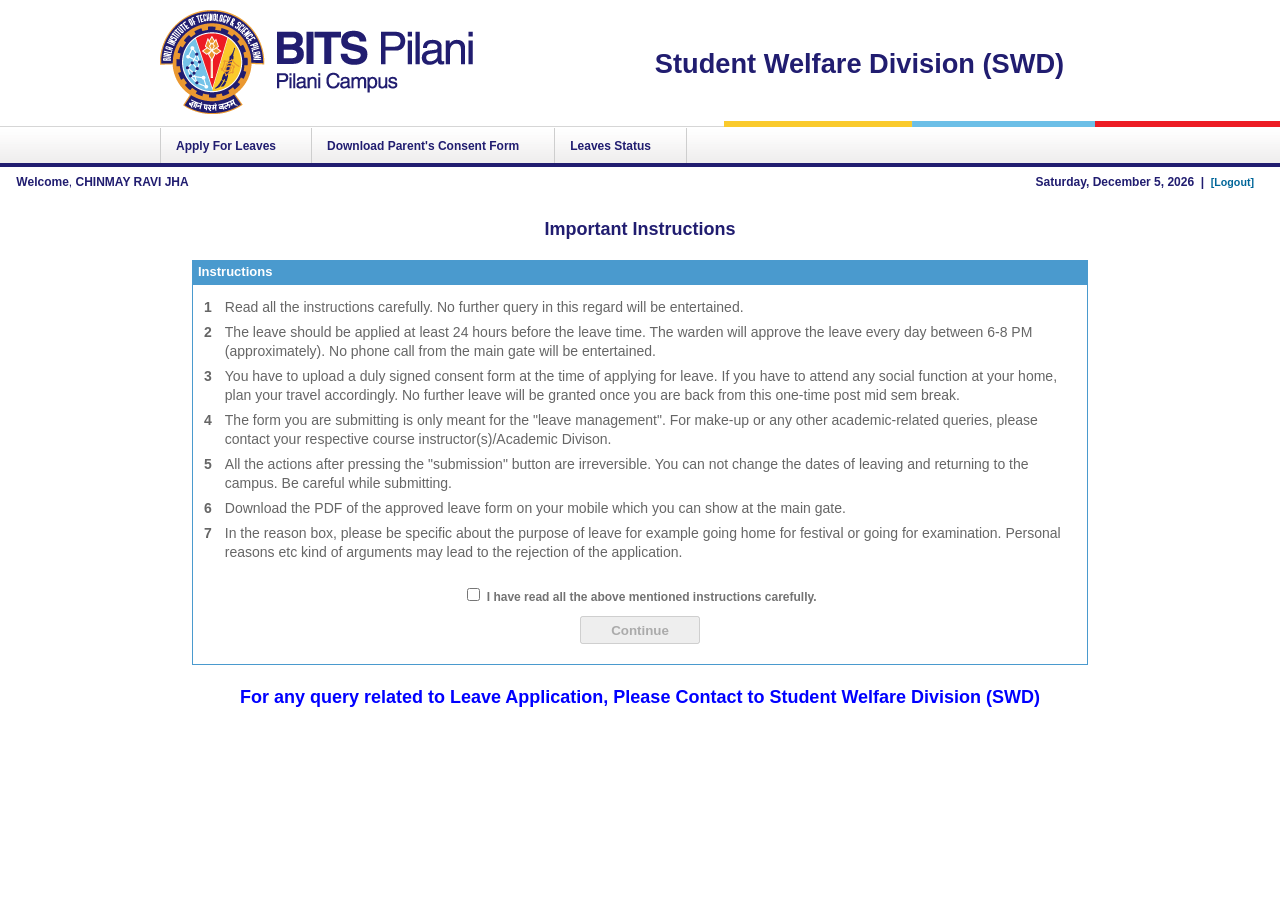
==== commit 07c5c5ef: "Update student information and make date dynamic" ====
--- a/student/Instructions.html
+++ b/student/Instructions.html
@@ -90,7 +90,7 @@
                                 <td width="70%" align="left" style="margin-left:45px ">
                                     <div> 
                                         <span style="color:#211d70" ><strong><span style="color:#211d70">&nbsp;&nbsp;&nbsp;&nbsp;W</span>elcome</strong>,</span>
-                                        <span id="Name" style="display:inline-block;color:#211D70;font-weight:bold;width:469px;">ABHAY KUMAR MADDHESHIYA</span>
+                                        <span id="Name" style="display:inline-block;color:#211D70;font-weight:bold;width:469px;">CHINMAY RAVI JHA</span>
                                     </div>
                                 </td>
                                 <td width="30%"> 
@@ -99,10 +99,21 @@
                                             <tr>
                                                 <td>
                                                    <div id="div_logout" align="right" style="margin-right:20px">
-                                                     <span id="lbl_current_date" style="color:#211D70;font-weight:bold;">Sunday, October 12, 2025</span>&nbsp;
+                                                     <span id="lbl_current_date" style="color:#211D70;font-weight:bold;"></span>&nbsp;
                                                        <span id="lbl_spacer" style="color:#211D70;font-weight:bold;">|</span>&nbsp;
                                                    <a class="footer" href="SWD_Leave_PreProcessing.html"><strong><span style="font-size: 8pt">[Logout]</span></strong></a>
                                                     </div>
+                                                    <script type="text/javascript">
+                                                        function updateCurrentDate() {
+                                                            var dateElement = document.getElementById('lbl_current_date');
+                                                            if (dateElement) {
+                                                                var options = { weekday: 'long', year: 'numeric', month: 'long', day: 'numeric' };
+                                                                var today = new Date();
+                                                                dateElement.textContent = today.toLocaleDateString('en-US', options);
+                                                            }
+                                                        }
+                                                        window.onload = updateCurrentDate;
+                                                    </script>
                                                 </td>
                                             </tr>
                                         </tbody>
